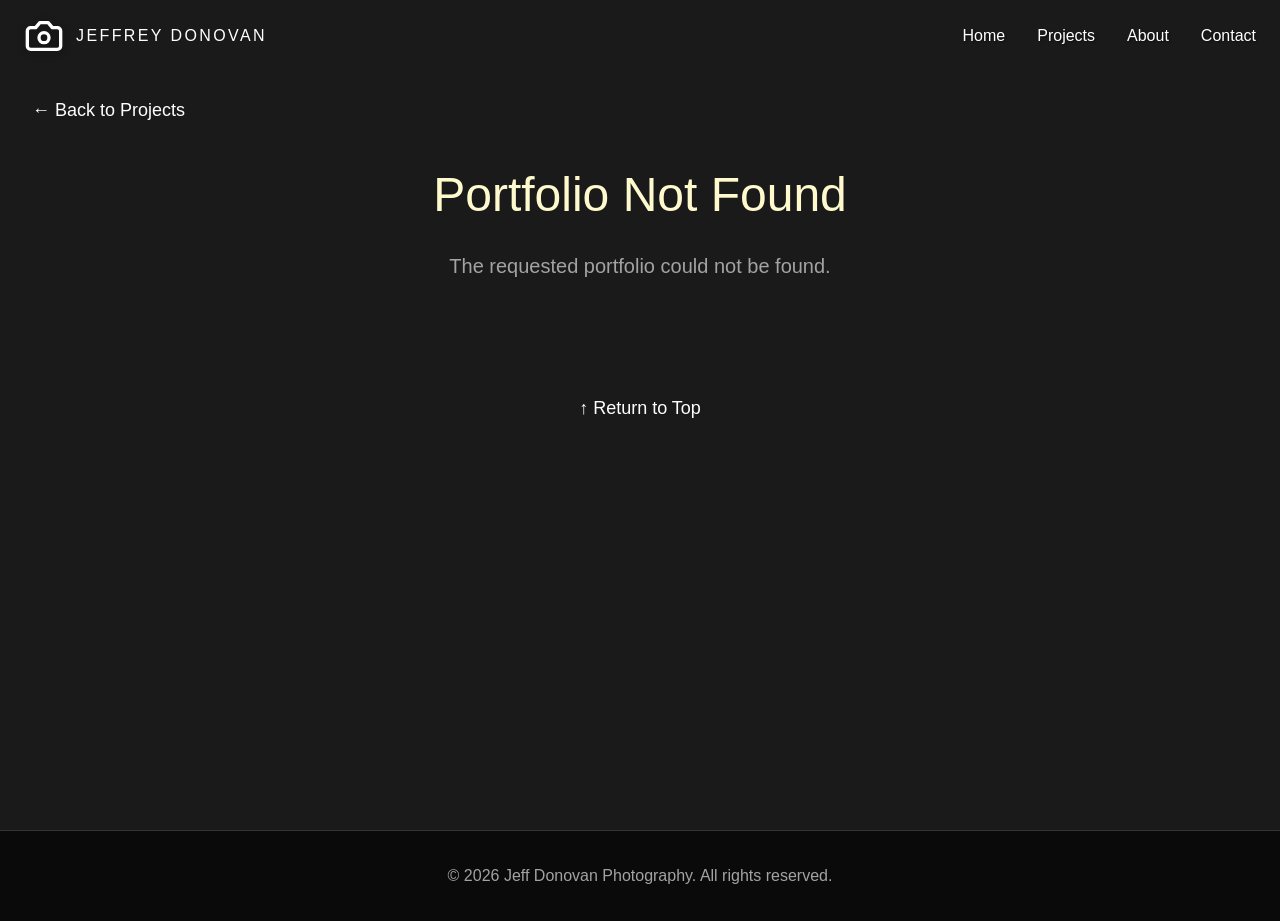
==== portfolio-detail.html @ c636da7d "Initial checkin" ====
<!DOCTYPE html>
<html lang="en">
<head>
  <meta charset="UTF-8">
  <meta name="viewport" content="width=device-width, initial-scale=1.0">
  <title>Portfolio Detail - Jeff Donovan Photography</title>
  <link rel="stylesheet" href="styles.css">
  <link rel="stylesheet" href="portfolio-detail.css">
</head>
<body class="portfolio-detail-body">
  <!-- Header -->
  <header class="scrolled">
    <div class="header-container">
      <a href="index.html#portfolio" class="logo">
        <svg xmlns="http://www.w3.org/2000/svg" width="24" height="24" viewBox="0 0 24 24" fill="none" stroke="currentColor" stroke-width="2" stroke-linecap="round" stroke-linejoin="round">
          <path d="M14.5 4h-5L7 7H4a2 2 0 0 0-2 2v9a2 2 0 0 0 2 2h16a2 2 0 0 0 2-2V9a2 2 0 0 0-2-2h-3l-2.5-3z"/>
          <circle cx="12" cy="13" r="3"/>
        </svg>
        <span>JEFFREY DONOVAN</span>
      </a>
      
      <nav>
        <a href="index.html">Home</a>
        <a href="index.html#portfolio">Projects</a>
        <a href="index.html#about">About</a>
        <a href="index.html#contact">Contact</a>
      </nav>

      <button class="menu-btn" onclick="toggleMenu()">
        <svg xmlns="http://www.w3.org/2000/svg" width="24" height="24" viewBox="0 0 24 24" fill="none" stroke="currentColor" stroke-width="2" stroke-linecap="round" stroke-linejoin="round">
          <line x1="3" y1="12" x2="21" y2="12"/>
          <line x1="3" y1="6" x2="21" y2="6"/>
          <line x1="3" y1="18" x2="21" y2="18"/>
        </svg>
      </button>
    </div>

    <div class="mobile-menu" id="mobile-menu">
      <a href="index.html" onclick="toggleMenu()">Home</a>
      <a href="index.html#portfolio" onclick="toggleMenu()">Projects</a>
      <a href="index.html#about" onclick="toggleMenu()">About</a>
      <a href="index.html#contact" onclick="toggleMenu()">Contact</a>
    </div>
  </header>

  <!-- Portfolio Detail Section -->
  <section class="portfolio-detail-section">
    <div class="container">
      <a href="index.html#portfolio" class="back-link">← Back to Projects</a>
      
      <h1 class="portfolio-detail-title" id="portfolio-title">Loading...</h1>
      <p class="portfolio-detail-description" id="portfolio-description"></p>
      
      <div class="portfolio-grid" id="portfolio-grid">
        <!-- Images will be loaded dynamically via JavaScript -->
      </div>
      
      <div style="text-align: center; margin-top: 3rem;">
        <a href="#" class="back-link" onclick="window.scrollTo({top: 0, behavior: 'smooth'}); return false;">↑ Return to Top</a>
      </div>
    </div>
  </section>

  <!-- Image Modal -->
  <div id="image-modal" class="image-modal" onclick="closeModal()">
    <span class="modal-close">&times;</span>
    
    <!-- Navigation zones covering left and right thirds -->
    <div class="modal-nav-zone modal-nav-zone-prev" onclick="event.stopPropagation(); navigateImage(-1)">
      <svg xmlns="http://www.w3.org/2000/svg" width="48" height="48" viewBox="0 0 24 24" fill="none" stroke="currentColor" stroke-width="2" stroke-linecap="round" stroke-linejoin="round">
        <polyline points="15 18 9 12 15 6"></polyline>
      </svg>
    </div>
    <div class="modal-nav-zone modal-nav-zone-next" onclick="event.stopPropagation(); navigateImage(1)">
      <svg xmlns="http://www.w3.org/2000/svg" width="48" height="48" viewBox="0 0 24 24" fill="none" stroke="currentColor" stroke-width="2" stroke-linecap="round" stroke-linejoin="round">
        <polyline points="9 18 15 12 9 6"></polyline>
      </svg>
    </div>
    
    <div class="modal-content" onclick="event.stopPropagation()">
      <img id="modal-image" src="" alt="">
      <div class="modal-info">
        <h3 id="modal-title"></h3>
        <p id="modal-teaser"></p>
        <p id="modal-detail"></p>
      </div>
    </div>
  </div>

  <!-- Footer -->
  <footer class="dark-footer">
    <p>&copy; 2026 Jeff Donovan Photography. All rights reserved.</p>
  </footer>

  <script src="portfolio-data.js"></script>
  <script src="script.js"></script>
  <script>
    // Load portfolio details based on URL parameter
    const urlParams = new URLSearchParams(window.location.search);
    const portfolioId = urlParams.get('portfolio');
    let currentImageIndex = 0;
    let currentPortfolio = null;
    
    if (portfolioId && portfolioData[portfolioId]) {
      const portfolio = portfolioData[portfolioId];
      currentPortfolio = portfolio;
      
      // Set page title
      document.title = `${portfolio.title} - Jeff Donovan Photography`;
      
      // Set portfolio title and description
      document.getElementById('portfolio-title').textContent = portfolio.title;
      document.getElementById('portfolio-description').textContent = portfolio.fullDescription || portfolio.description;
      
      // Load images
      const grid = document.getElementById('portfolio-grid');
      portfolio.images.forEach((image, index) => {
        const card = document.createElement('div');
        card.className = 'portfolio-card';
        card.onclick = () => openModal(image, index);
        
        const img = document.createElement('img');
        img.src = 'http://www.jeffdonovan.net' + image.medium_file;
        img.alt = image.name || `${portfolio.title} ${index + 1}`;
        
        const overlay = document.createElement('div');
        overlay.className = 'portfolio-card-overlay';
        
        if (image.name) {
          const title = document.createElement('h4');
          title.className = 'card-title';
          title.textContent = image.name;
          overlay.appendChild(title);
        }
        
        if (image.teaser) {
          const teaser = document.createElement('p');
          teaser.className = 'card-teaser';
          teaser.textContent = image.teaser;
          overlay.appendChild(teaser);
        }
        
        card.appendChild(img);
        card.appendChild(overlay);
        grid.appendChild(card);
      });
    } else {
      document.getElementById('portfolio-title').textContent = 'Portfolio Not Found';
      document.getElementById('portfolio-description').textContent = 'The requested portfolio could not be found.';
    }
    
    // Modal functions
    function openModal(image, index) {
      currentImageIndex = index;
      updateModalContent();
      const modal = document.getElementById('image-modal');
      modal.style.display = 'flex';
      document.body.style.overflow = 'hidden';
      
      // Initialize swipe functionality
      initializeSwipe();
    }
    
    function updateModalContent() {
      if (!currentPortfolio || !currentPortfolio.images[currentImageIndex]) return;
      
      const image = currentPortfolio.images[currentImageIndex];
      document.getElementById('modal-image').src = 'http://www.jeffdonovan.net' + image.large_file;
      document.getElementById('modal-title').textContent = image.name || '';
      document.getElementById('modal-teaser').textContent = (image.location ? image.location + ', ' + image.date : '');
      document.getElementById('modal-detail').textContent = image.text || '';
    }
    
    function navigateImage(direction) {
      if (!currentPortfolio) return;
      
      currentImageIndex += direction;
      
      // Wrap around if at the beginning or end
      if (currentImageIndex < 0) {
        currentImageIndex = currentPortfolio.images.length - 1;
      } else if (currentImageIndex >= currentPortfolio.images.length) {
        currentImageIndex = 0;
      }
      
      updateModalContent();
    }
    
    function closeModal() {
      const modal = document.getElementById('image-modal');
      modal.style.display = 'none';
      document.body.style.overflow = 'auto';
      
      // Remove swipe listeners
      removeSwipeListeners();
    }
    
    // Touch/Swipe functionality for mobile
    let touchStartX = 0;
    let touchStartY = 0;
    let touchEndX = 0;
    let touchEndY = 0;
    
    function handleTouchStart(e) {
      touchStartX = e.changedTouches[0].screenX;
      touchStartY = e.changedTouches[0].screenY;
    }
    
    function handleTouchEnd(e) {
      touchEndX = e.changedTouches[0].screenX;
      touchEndY = e.changedTouches[0].screenY;
      handleSwipe();
    }
    
    function handleSwipe() {
      const swipeThreshold = 50; // Minimum distance for swipe
      const swipeXDistance = touchEndX - touchStartX;
      const swipeYDistance = touchEndY - touchStartY;
      const absSwipeXDistance = Math.abs(swipeXDistance);
      const absSwipeYDistance = Math.abs(swipeYDistance);
      
      // Check if it's a vertical swipe (for navigation between images)
      if (absSwipeYDistance > swipeThreshold && absSwipeYDistance > absSwipeXDistance) {
        if (swipeYDistance < 0) {
          // Swipe up - go to next image
          navigateImage(1);
        } else if (swipeYDistance > 0) {
          // Swipe down - go to previous image
          navigateImage(-1);
        }
      }
      // Check if it's a horizontal swipe (for closing modal)
      else if (absSwipeXDistance > swipeThreshold && absSwipeXDistance > absSwipeYDistance) {
        // Any horizontal swipe closes the modal
        closeModal();
      }
    }
    
    function initializeSwipe() {
      const modal = document.getElementById('image-modal');
      modal.addEventListener('touchstart', handleTouchStart, { passive: true });
      modal.addEventListener('touchend', handleTouchEnd, { passive: true });
    }
    
    function removeSwipeListeners() {
      const modal = document.getElementById('image-modal');
      modal.removeEventListener('touchstart', handleTouchStart);
      modal.removeEventListener('touchend', handleTouchEnd);
    }
    
    // Close modal on ESC key
    document.addEventListener('keydown', function(e) {
      if (e.key === 'Escape') {
        closeModal();
      } else if (e.key === 'ArrowLeft') {
        navigateImage(-1);
      } else if (e.key === 'ArrowRight') {
        navigateImage(1);
      }
    });
  </script>
</body>
</html>
---- styles.css ----
* {
  margin: 0;
  padding: 0;
  box-sizing: border-box;
}

body {
  font-family: -apple-system, BlinkMacSystemFont, 'Segoe UI', Roboto, 'Helvetica Neue', Arial, sans-serif;
  background-color: white;
  color: #171717;
  line-height: 1.6;
}

/* Header Styles */
header {
  position: fixed;
  width: 100%;
  background-color: transparent;
  backdrop-filter: none;
  z-index: 1000;
  border-bottom: none;
  transition: background-color 0.3s, backdrop-filter 0.3s, border-bottom 0.3s;
}

/* Darkened background when scrolling past hero */
header.scrolled {
  background-color: rgba(0, 0, 0, 0.3);
  backdrop-filter: blur(10px);
  border-bottom: 1px solid rgba(255, 255, 255, 0.1);
}

.header-container {
  max-width: 1280px;
  margin: 0 auto;
  padding: 1rem 1.5rem;
  display: flex;
  justify-content: space-between;
  align-items: center;
}

.logo {
  display: flex;
  align-items: center;
  gap: 0.75rem;
  font-size: 1rem;
  font-weight: 400;
  letter-spacing: 0.15em;
  color: white;
  transition: color 0.3s;
  cursor: pointer;
  text-decoration: none;
}

.logo:hover {
  color: #FFFACD;
}

.logo svg {
  width: 40px;
  height: 40px;
  filter: drop-shadow(0 2px 4px rgba(0, 0, 0, 0.3));
}

header.scrolled .logo svg {
  filter: drop-shadow(0 2px 4px rgba(0, 0, 0, 0.1));
}

nav {
  display: flex;
  gap: 2rem;
}

nav a {
  color: white;
  text-decoration: none;
  transition: color 0.3s, font-size 0.3s;
  font-size: 1rem;
  text-shadow: 1px 1px 2px rgba(0, 0, 0, 0.5);
}

nav a:hover {
  color: #FFFACD;
  font-size: 1.1rem;
}

header.scrolled nav a {
  color: white;
  text-shadow: 1px 1px 2px rgba(0, 0, 0, 0.5);
}

header.scrolled nav a:hover {
  color: #FFFACD;
  font-size: 1.1rem;
}

.menu-btn {
  display: none;
  background: none;
  border: none;
  color: white;
  cursor: pointer;
  padding: 0.5rem;
  transition: color 0.3s;
  filter: drop-shadow(1px 1px 2px rgba(0, 0, 0, 0.5));
}

header.scrolled .menu-btn {
  color: white;
  filter: drop-shadow(1px 1px 2px rgba(0, 0, 0, 0.5));
}

.mobile-menu {
  display: none;
  background-color: transparent;
  backdrop-filter: none;
  border-top: 1px solid rgba(255, 255, 255, 0.2);
  padding: 1rem 1.5rem;
}

.mobile-menu.active {
  display: block;
  background-color: rgba(255, 255, 255, 0.15);
  backdrop-filter: blur(10px);
}

.mobile-menu a {
  display: block;
  color: white;
  text-decoration: none;
  padding: 0.75rem 0;
  transition: color 0.3s, background-color 0.3s;
  text-shadow: 1px 1px 2px rgba(0, 0, 0, 0.5);
  text-align: right;
}

.mobile-menu a:hover {
  color: #FFFACD;
  background-color: rgba(0, 0, 0, 0.3);
  padding-left: 1rem;
  padding-right: 1rem;
  margin-left: -1rem;
  margin-right: -1.5rem;
}

/* Hero Section */
.hero {
  height: 100vh;
  display: flex;
  align-items: center;
  justify-content: center;
  position: relative;
  background: linear-gradient(135deg, #f5f5f5 0%, #e5e5e5 100%);
  background-size: cover;
  background-position: center;
  background-repeat: no-repeat;
  transition: opacity 0.4s ease-in-out;
}

/* Add a dark overlay for better text readability when using images */
.hero::before {
  content: '';
  position: absolute;
  top: 0;
  left: 0;
  right: 0;
  bottom: 0;
  background: rgba(0, 0, 0, 0.3);
  z-index: 1;
}

.hero-content {
  text-align: center;
  padding: 1rem;
  z-index: 10;
  position: relative;
}

.hero h2 {
  font-size: 4rem;
  font-weight: 300;
  margin-bottom: 1.5rem;
  letter-spacing: 0.05em;
  color: white;
  text-shadow: 2px 2px 4px rgba(0, 0, 0, 0.5);
}

.hero p {
  font-size: 1.5rem;
  color: white;
  margin-bottom: 2rem;
  text-shadow: 1px 1px 2px rgba(0, 0, 0, 0.5);
}

.btn {
  display: inline-block;
  background-color: white;
  color: #171717;
  padding: 0.75rem 2rem;
  text-decoration: none;
  transition: background-color 0.3s;
}

.btn:hover {
  background-color: #e5e5e5;
}

/* Portfolio Section */
.portfolio {
  padding: 5rem 1.5rem;
  background-image: url('passPortBackground.jpg');
  background-size: cover;
  background-position: center;
  background-repeat: no-repeat;
  background-attachment: fixed;
  position: relative;
}

/* Add overlay for better card visibility */
.portfolio::before {
  content: '';
  position: absolute;
  top: 0;
  left: 0;
  right: 0;
  bottom: 0;
  background: rgba(0, 0, 0, 0.5);
  z-index: 1;
}

.portfolio .container,
.portfolio .section-title,
.portfolio .category-cards {
  position: relative;
  z-index: 2;
}

.portfolio .section-title {
  color: #FFFACD;
  text-shadow: 2px 2px 4px rgba(0, 0, 0, 0.7);
}

.container {
  max-width: 1280px;
  margin: 0 auto;
}

.section-title {
  font-size: 1.5rem;
  font-weight: 300;
  text-align: center;
  margin-bottom: 3rem;
}

.section-title-with-icon {
  display: flex;
  align-items: center;
  justify-content: flex-start;
  gap: 1rem;
}

.section-title-with-icon svg {
  filter: drop-shadow(2px 2px 4px rgba(0, 0, 0, 0.7));
  flex-shrink: 0;
}

.category-cards {
  display: grid;
  grid-template-columns: repeat(auto-fit, minmax(350px, 1fr));
  gap: 2rem;
}

.category-card {
  position: relative;
  height: 400px;
  overflow: hidden;
  cursor: pointer;
  border-radius: 8px;
  border: 2px solid white;
  box-shadow: 0 4px 6px rgba(0, 0, 0, 0.1);
  transition: transform 0.3s, box-shadow 0.3s, border-color 0.3s;
}

.category-card:hover {
  transform: translateY(-8px);
  box-shadow: 0 12px 24px rgba(0, 0, 0, 0.15);
  border-color: #FFFACD;
}

.category-image {
  position: absolute;
  inset: 0;
  transition: opacity 0.8s ease-in-out;
}

.category-image.fade-out {
  opacity: 0;
}

.category-card:hover .category-image {
  transform: scale(1.1);
}

.category-overlay {
  position: absolute;
  inset: 0;
  background: linear-gradient(to bottom, transparent 0%, transparent 60%, rgba(0, 0, 0, 0.6) 100%);
  display: flex;
  flex-direction: column;
  justify-content: flex-end;
  padding: 2rem;
  color: white;
  transition: background 0.3s;
}

.category-card:hover .category-overlay {
  background: linear-gradient(to bottom, transparent 0%, transparent 50%, rgba(0, 0, 0, 0.7) 100%);
}

.category-title {
  font-size: 1.25rem;
  font-weight: 300;
  margin-bottom: 0.5rem;
  letter-spacing: 0.05em;
  color: #FFFACD;
  text-shadow: 1px 1px 3px rgba(0, 0, 0, 0.7);
}

.category-description {
  font-size: 0.875rem;
  margin-bottom: 1rem;
  opacity: 0.9;
}

.category-link {
  display: inline-block;
  color: white;
  text-decoration: none;
  font-size: 0.875rem;
  opacity: 0;
  transform: translateY(10px);
  transition: opacity 0.3s, transform 0.3s;
}

.category-card:hover .category-link {
  opacity: 1;
  transform: translateY(0);
}

/* About Section */
.about {
  padding: 5rem 1.5rem;
  background-image: url('passPortBackground.jpg');
  background-size: cover;
  background-position: center;
  background-repeat: no-repeat;
  background-attachment: fixed;
  position: relative;
}

/* Add overlay for better text readability */
.about::before {
  content: '';
  position: absolute;
  top: 0;
  left: 0;
  right: 0;
  bottom: 0;
  background: rgba(0, 0, 0, 0.5);
  z-index: 1;
}

.about-content {
  max-width: 56rem;
  margin: 0 auto;
  text-align: center;
  position: relative;
  z-index: 2;
}

.about-content p {
  font-size: 1.125rem;
  color: white;
  margin-bottom: 1.5rem;
}

.about .section-title {
  color: #FFFACD;
  text-shadow: 2px 2px 4px rgba(0, 0, 0, 0.7);
}

/* Contact Section */
.contact {
  padding: 5rem 1.5rem;
  background-image: url('passPortBackground.jpg');
  background-size: cover;
  background-position: center;
  background-repeat: no-repeat;
  background-attachment: fixed;
  position: relative;
}

/* Add overlay for better text readability */
.contact::before {
  content: '';
  position: absolute;
  top: 0;
  left: 0;
  right: 0;
  bottom: 0;
  background: rgba(0, 0, 0, 0.5);
  z-index: 1;
}

.contact-content {
  max-width: 56rem;
  margin: 0 auto;
  text-align: center;
  position: relative;
  z-index: 2;
}

.contact .section-title {
  color: #FFFACD;
  text-shadow: 2px 2px 4px rgba(0, 0, 0, 0.7);
}

.contact .section-title-with-icon {
  justify-content: center;
}

.contact-content p {
  font-size: 1.125rem;
  color: #d4d4d4;
  margin-bottom: 3rem;
}

.social-links {
  display: flex;
  justify-content: center;
  gap: 2rem;
  margin-bottom: 3rem;
}

.social-links a {
  color: white;
  transition: color 0.3s;
}

.social-links a:hover {
  color: #a3a3a3;
}

.social-links svg {
  width: 32px;
  height: 32px;
}

.contact .btn {
  background-color: white;
  color: #171717;
}

/* Footer */
footer {
  background-color: #0a0a0a;
  border-top: 1px solid #333;
  padding: 2rem 1.5rem;
  text-align: center;
  color: #a3a3a3;
}

/* Photo Gradient Backgrounds */
.gradient-1 { background: linear-gradient(135deg, #fbbf24 0%, #ea580c 100%); }
.gradient-2 { background: linear-gradient(135deg, #60a5fa 0%, #0891b2 100%); }
.gradient-3 { background: linear-gradient(135deg, #c084fc 0%, #db2777 100%); }
.gradient-4 { background: linear-gradient(135deg, #4ade80 0%, #059669 100%); }
.gradient-5 { background: linear-gradient(135deg, #fb7185 0%, #dc2626 100%); }
.gradient-6 { background: linear-gradient(135deg, #818cf8 0%, #3b82f6 100%); }
.gradient-7 { background: linear-gradient(135deg, #facc15 0%, #f59e0b 100%); }
.gradient-8 { background: linear-gradient(135deg, #2dd4bf 0%, #0891b2 100%); }
.gradient-9 { background: linear-gradient(135deg, #a78bfa 0%, #9333ea 100%); }

/* Responsive Design */
@media (max-width: 768px) {
  nav {
    display: none;
  }

  .menu-btn {
    display: block;
  }

  .hero h2 {
    font-size: 2.5rem;
  }

  .hero p {
    font-size: 1.25rem;
  }

  .category-cards {
    grid-template-columns: 1fr;
  }
  
  .category-card {
    height: 350px;
  }
  
  /* Fix background image scaling on mobile */
  .hero {
    background-attachment: scroll !important;
    background-size: cover;
  }
  
  .portfolio {
    background-attachment: scroll !important;
    background-size: cover;
  }
  
  .about {
    background-attachment: scroll !important;
    background-size: cover;
  }
  
  .contact {
    background-attachment: scroll !important;
    background-size: cover;
  }
}
---- portfolio-detail.css ----
/* Portfolio Detail Page Styles */
.portfolio-detail-body {
  background-color: #1a1a1a;
  color: white;
}

.portfolio-detail-section {
  min-height: calc(100vh - 70px);
  padding: 6rem 2rem 4rem;
}

.back-link {
  display: inline-block;
  color: white;
  text-decoration: none;
  margin-bottom: 2rem;
  font-size: 1.125rem;
  transition: color 0.3s;
}

.back-link:hover {
  color: #a3a3a3;
}

.portfolio-detail-title {
  font-size: 3rem;
  font-weight: 300;
  margin-bottom: 1rem;
  color: #FFFACD;
  text-align: center;
}

.portfolio-detail-description {
  font-size: 1.25rem;
  color: #a3a3a3;
  margin-bottom: 4rem;
  text-align: center;
}

.portfolio-grid {
  display: grid;
  grid-template-columns: repeat(auto-fill, minmax(350px, 1fr));
  gap: 2rem;
  max-width: 1400px;
  margin: 0 auto;
}

.portfolio-card {
  position: relative;
  background-color: #2a2a2a;
  border: 3px solid white;
  border-radius: 4px;
  overflow: hidden;
  transition: transform 0.3s, box-shadow 0.3s, border-color 0.3s;
  cursor: pointer;
  display: flex;
  align-items: center;
  justify-content: center;
  min-height: 300px;
}

.portfolio-card:hover {
  transform: translateY(-8px);
  box-shadow: 0 12px 24px rgba(255, 255, 255, 0.1);
  border-color: #FFFACD;
}

.portfolio-card img {
  width: 100%;
  height: auto;
  display: block;
  transition: transform 0.3s;
}

.portfolio-card:hover img {
  transform: scale(1.05);
}

.portfolio-card-overlay {
  position: absolute;
  bottom: 0;
  left: 0;
  right: 0;
  background: linear-gradient(to top, rgba(0, 0, 0, 0.9) 0%, rgba(0, 0, 0, 0.7) 50%, transparent 100%);
  padding: 1.5rem;
  opacity: 0;
  transition: opacity 0.3s;
}

.portfolio-card:hover .portfolio-card-overlay {
  opacity: 1;
}

.card-title {
  color: white;
  font-size: 1.25rem;
  font-weight: 300;
  margin-bottom: 0.5rem;
}

.card-teaser {
  color: #d4d4d4;
  font-size: 0.9rem;
  margin: 0;
}

/* Image Modal */
.image-modal {
  display: none;
  position: fixed;
  z-index: 2000;
  left: 0;
  top: 0;
  width: 100%;
  height: 100%;
  background-color: rgba(0, 0, 0, 0.95);
  align-items: center;
  justify-content: center;
  padding: 2rem;
}

.modal-close {
  position: absolute;
  top: 2rem;
  right: 3rem;
  color: white;
  font-size: 3rem;
  font-weight: 300;
  cursor: pointer;
  z-index: 2002;
  transition: color 0.3s;
}

.modal-close:hover {
  color: #a3a3a3;
}

/* Navigation zones - covers left and right 20% of modal */
.modal-nav-zone {
  position: absolute;
  top: 0;
  width: 20%;
  height: 100%;
  cursor: pointer;
  z-index: 2001;
  background-color: transparent;
  transition: background-color 0.3s ease;
}

.modal-nav-zone svg {
  display: none;
}

.modal-nav-zone:hover {
  background-color: rgba(0, 0, 0, 0.3);
}

.modal-nav-zone-prev {
  left: 0;
}

.modal-nav-zone-next {
  right: 0;
}

.modal-content {
  display: flex;
  gap: 3rem;
  max-width: 1400px;
  max-height: 90vh;
  background-color: #1a1a1a;
  padding: 2rem;
  border-radius: 8px;
  border: 2px solid white;
  position: relative;
  z-index: 2000;
  align-items: center;
}

.modal-content img {
  max-width: 60%;
  max-height: 80vh;
  object-fit: contain;
  border: 2px solid white;
  margin: auto;
  display: block;
}

.modal-info {
  flex: 1;
  overflow-y: auto;
  color: white;
}

.modal-info h3 {
  font-size: 2rem;
  font-weight: 300;
  margin-bottom: 1rem;
  color: #FFFACD;
}

.modal-info p {
  font-size: 1rem;
  line-height: 1.6;
  color: #d4d4d4;
  margin-bottom: 1rem;
}

.dark-footer {
  background-color: #0a0a0a;
  border-top: 1px solid #333;
  color: #a3a3a3;
}

/* Responsive */
@media (max-width: 1024px) {
  .modal-content {
    flex-direction: column;
    align-items: center;
    overflow-y: auto;
  }
  
  .modal-content img {
    max-width: 100%;
    max-height: 50vh;
  }
  
  .modal-info {
    width: 100%;
  }
}

@media (max-width: 768px) {
  .portfolio-grid {
    grid-template-columns: 1fr;
  }
  
  .portfolio-detail-title {
    font-size: 2rem;
  }
  
  .portfolio-detail-section {
    padding: 5rem 1rem 3rem;
  }
  
  .modal-close {
    right: 1rem;
    top: 1rem;
  }
  
  .image-modal {
    padding: 1rem;
  }
}
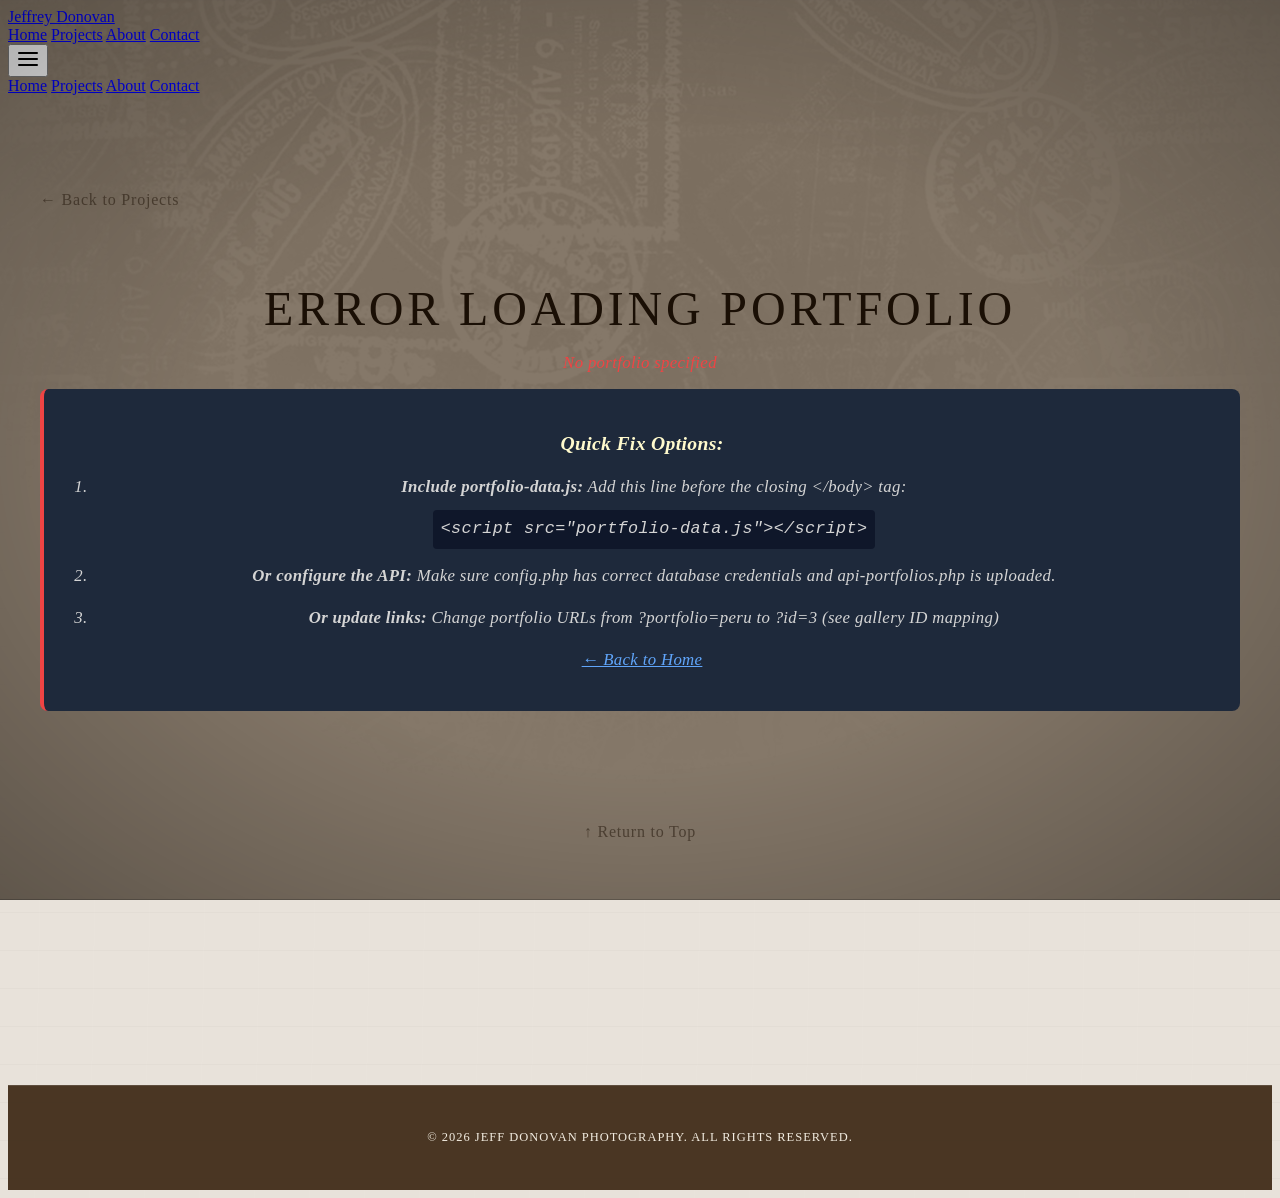
==== commit e3c8170b: "New site version" ====
--- a/portfolio-detail.html
+++ b/portfolio-detail.html
@@ -4,20 +4,20 @@
   <meta charset="UTF-8">
   <meta name="viewport" content="width=device-width, initial-scale=1.0">
   <title>Portfolio Detail - Jeff Donovan Photography</title>
+  <link rel="icon" href="favicon.svg" type="image/svg+xml">
+  <link rel="icon" href="favicon.ico" sizes="any">
+  <link rel="apple-touch-icon" href="apple-touch-icon.png">
   <link rel="stylesheet" href="styles.css">
   <link rel="stylesheet" href="portfolio-detail.css">
+  <link rel="preconnect" href="https://fonts.googleapis.com">
+  <link rel="preconnect" href="https://fonts.gstatic.com" crossorigin>
+  <link href="https://fonts.googleapis.com/css2?family=Cormorant+Garamond:ital,wght@0,300;0,400;1,300&display=swap" rel="stylesheet">
 </head>
 <body class="portfolio-detail-body">
   <!-- Header -->
   <header class="scrolled">
     <div class="header-container">
-      <a href="index.html#portfolio" class="logo">
-        <svg xmlns="http://www.w3.org/2000/svg" width="24" height="24" viewBox="0 0 24 24" fill="none" stroke="currentColor" stroke-width="2" stroke-linecap="round" stroke-linejoin="round">
-          <path d="M14.5 4h-5L7 7H4a2 2 0 0 0-2 2v9a2 2 0 0 0 2 2h16a2 2 0 0 0 2-2V9a2 2 0 0 0-2-2h-3l-2.5-3z"/>
-          <circle cx="12" cy="13" r="3"/>
-        </svg>
-        <span>JEFFREY DONOVAN</span>
-      </a>
+      <a href="index.html#portfolio" class="logo">Jeffrey Donovan</a>
       
       <nav>
         <a href="index.html">Home</a>
@@ -50,7 +50,22 @@
       
       <h1 class="portfolio-detail-title" id="portfolio-title">Loading...</h1>
       <p class="portfolio-detail-description" id="portfolio-description"></p>
-      
+
+      <!-- Expanding Full Description -->
+      <div class="read-more-container" id="read-more-container" style="display:none;">
+        <button class="read-more-btn" id="read-more-btn" onclick="toggleReadMore()">
+          → Read More
+        </button>
+        <div class="read-more-content" id="read-more-content">
+          <div class="read-more-inner">
+            <div id="full-description-text"></div>
+            <a href="#" class="read-more-close" onclick="toggleReadMore(); return false;">
+              ↑ Close
+            </a>
+          </div>
+        </div>
+      </div>
+
       <div class="portfolio-grid" id="portfolio-grid">
         <!-- Images will be loaded dynamically via JavaScript -->
       </div>
@@ -78,9 +93,12 @@
     </div>
     
     <div class="modal-content" onclick="event.stopPropagation()">
-      <img id="modal-image" src="" alt="">
-      <div class="modal-info">
+      <div class="modal-image-panel">
+        <img id="modal-image" src="" alt="">
+      </div>
+      <div class="modal-info" id="modal-info">
         <h3 id="modal-title"></h3>
+        <p class="modal-attribution">Jeffrey Donovan (American, b. 1969)</p>
         <p id="modal-teaser"></p>
         <p id="modal-detail"></p>
       </div>
@@ -92,8 +110,9 @@
     <p>&copy; 2026 Jeff Donovan Photography. All rights reserved.</p>
   </footer>
 
-  <script src="portfolio-data.js"></script>
-  <script src="script.js"></script>
+  <!--script src="portfolio-data.js"></script>
+  <script src="script.js"></script-->
+  <script src="portfolio-detail-dynamic.js"></script>
   <script>
     // Load portfolio details based on URL parameter
     const urlParams = new URLSearchParams(window.location.search);
--- a/portfolio-detail.css
+++ b/portfolio-detail.css
@@ -1,110 +1,199 @@
-/* Portfolio Detail Page Styles */
+/* ── Passport overlay on portfolio-detail page ── */
+body::after {
+  content: '';
+  position: fixed;
+  inset: 0;
+  background-image: url('passPortBackground-inverted.jpg');
+  background-size: cover;
+  background-position: center;
+  background-repeat: no-repeat;
+  opacity: 0.10;
+  z-index: -1;
+  pointer-events: none;
+}
+
+/* ── Portfolio Detail Page — Gallery Wall Theme ── */
+/* Full-width bar via ::before — dropdown transparent below */
+header.scrolled {
+  background-color: transparent;
+  border-bottom: none;
+  backdrop-filter: none;
+}
+
+header.scrolled::before {
+  content: '';
+  position: absolute;
+  top: 0;
+  left: 0;
+  right: 0;
+  bottom: 0;
+  background-color: rgba(60, 40, 20, 0.65);
+  backdrop-filter: blur(10px);
+  border-bottom: 1px solid rgba(0, 0, 0, 0.25);
+  z-index: -1;
+}
+
+header.scrolled .mobile-menu.active {
+  background-color: transparent;
+  backdrop-filter: none;
+  position: relative;
+  z-index: 1;
+}
 .portfolio-detail-body {
-  background-color: #1a1a1a;
-  color: white;
+  /* Same warm plaster wall as the modal */
+  background-color: #e8e2da;
+  background-image:
+    repeating-linear-gradient(
+      91deg,
+      rgba(255,255,255,0.04) 0px,
+      rgba(255,255,255,0.04) 1px,
+      transparent 1px,
+      transparent 55px
+    ),
+    repeating-linear-gradient(
+      180deg,
+      rgba(0,0,0,0.025) 0px,
+      rgba(0,0,0,0.025) 1px,
+      transparent 1px,
+      transparent 38px
+    );
+  color: #1e140a;
+  min-height: 100vh;
+}
+
+/* Vignette on the page too */
+.portfolio-detail-body::before {
+  content: '';
+  position: fixed;
+  inset: 0;
+  background: radial-gradient(ellipse at center, transparent 50%, rgba(0,0,0,0.28) 100%);
+  pointer-events: none;
+  z-index: 0;
 }
 
 .portfolio-detail-section {
   min-height: calc(100vh - 70px);
   padding: 6rem 2rem 4rem;
+  position: relative;
+  z-index: 1;
 }
 
 .back-link {
   display: inline-block;
-  color: white;
+  color: #2a1e12;
   text-decoration: none;
   margin-bottom: 2rem;
-  font-size: 1.125rem;
-  transition: color 0.3s;
+  font-size: 1rem;
+  font-family: Georgia, 'Times New Roman', serif;
+  letter-spacing: 0.05em;
+  opacity: 0.6;
+  transition: opacity 0.3s;
 }
 
 .back-link:hover {
-  color: #a3a3a3;
-}
-
+  opacity: 1;
+}
+
+/* Page title — like a gallery exhibition title on the wall */
 .portfolio-detail-title {
+  font-family: Georgia, 'Times New Roman', serif;
   font-size: 3rem;
-  font-weight: 300;
-  margin-bottom: 1rem;
-  color: #FFFACD;
+  font-weight: 400;
+  letter-spacing: 0.08em;
+  text-transform: uppercase;
+  margin-bottom: 0.5rem;
+  color: #1a0f05;
   text-align: center;
 }
 
+/* Subtitle / short description */
 .portfolio-detail-description {
-  font-size: 1.25rem;
-  color: #a3a3a3;
+  font-family: Georgia, 'Times New Roman', serif;
+  font-size: 1.05rem;
+  font-style: italic;
+  color: #5a4020;
   margin-bottom: 4rem;
   text-align: center;
-}
-
+  letter-spacing: 0.02em;
+}
+
+/* ── Thumbnail grid — photos hanging on the wall ── */
 .portfolio-grid {
   display: grid;
-  grid-template-columns: repeat(auto-fill, minmax(350px, 1fr));
-  gap: 2rem;
+  grid-template-columns: repeat(auto-fill, minmax(320px, 1fr));
+  gap: 3rem;
   max-width: 1400px;
   margin: 0 auto;
 }
 
 .portfolio-card {
   position: relative;
-  background-color: #2a2a2a;
-  border: 3px solid white;
-  border-radius: 4px;
-  overflow: hidden;
-  transition: transform 0.3s, box-shadow 0.3s, border-color 0.3s;
+  background-color: transparent;
+  border: none;
+  border-radius: 0;
+  overflow: visible;
+  transition: transform 0.4s cubic-bezier(0.16, 1, 0.3, 1);
   cursor: pointer;
   display: flex;
   align-items: center;
   justify-content: center;
-  min-height: 300px;
+  min-height: 280px;
 }
 
 .portfolio-card:hover {
-  transform: translateY(-8px);
-  box-shadow: 0 12px 24px rgba(255, 255, 255, 0.1);
-  border-color: #FFFACD;
-}
-
+  transform: translateY(-6px) scale(1.01);
+}
+
+/* Card images get the same framed treatment as the modal */
 .portfolio-card img {
   width: 100%;
   height: auto;
   display: block;
-  transition: transform 0.3s;
+  transition: box-shadow 0.4s ease;
+  /* White matte */
+  border: 12px solid #f2ece0;
+  box-shadow:
+    0 0 0 1px #6b4f2a,
+    0 0 0 2px #6b4f2a,
+    0 0 0 12px #1e130a,
+    8px 14px 34px rgba(0,0,0,0.45),
+    2px 4px 8px rgba(0,0,0,0.3);
 }
 
 .portfolio-card:hover img {
-  transform: scale(1.05);
-}
-
+  box-shadow:
+    0 0 0 1px #6b4f2a,
+    0 0 0 2px #6b4f2a,
+    0 0 0 12px #1e130a,
+    14px 22px 48px rgba(0,0,0,0.55),
+    3px 6px 12px rgba(0,0,0,0.35);
+}
+
+/* Hide overlay label beneath thumbnail images on detail page */
 .portfolio-card-overlay {
-  position: absolute;
-  bottom: 0;
-  left: 0;
-  right: 0;
-  background: linear-gradient(to top, rgba(0, 0, 0, 0.9) 0%, rgba(0, 0, 0, 0.7) 50%, transparent 100%);
-  padding: 1.5rem;
-  opacity: 0;
-  transition: opacity 0.3s;
-}
-
-.portfolio-card:hover .portfolio-card-overlay {
-  opacity: 1;
+  display: none;
 }
 
 .card-title {
-  color: white;
-  font-size: 1.25rem;
-  font-weight: 300;
-  margin-bottom: 0.5rem;
+  font-family: Georgia, 'Times New Roman', serif;
+  color: #1a0f05;
+  font-size: 0.85rem;
+  font-weight: 700;
+  letter-spacing: 0.06em;
+  text-transform: uppercase;
+  margin-bottom: 0.15rem;
 }
 
 .card-teaser {
-  color: #d4d4d4;
-  font-size: 0.9rem;
+  font-family: Georgia, 'Times New Roman', serif;
+  color: #7a5530;
+  font-size: 0.72rem;
+  font-style: italic;
+  letter-spacing: 0.03em;
   margin: 0;
 }
 
-/* Image Modal */
+/* ── Image Modal — Gallery Wall ── */
 .image-modal {
   display: none;
   position: fixed;
@@ -113,29 +202,57 @@
   top: 0;
   width: 100%;
   height: 100%;
-  background-color: rgba(0, 0, 0, 0.95);
+  /* Warm gallery wall — linen/plaster tone with subtle texture */
+  background-color: #e8e2da;
+  background-image:
+    repeating-linear-gradient(
+      91deg,
+      rgba(255,255,255,0.04) 0px,
+      rgba(255,255,255,0.04) 1px,
+      transparent 1px,
+      transparent 55px
+    ),
+    repeating-linear-gradient(
+      180deg,
+      rgba(0,0,0,0.025) 0px,
+      rgba(0,0,0,0.025) 1px,
+      transparent 1px,
+      transparent 38px
+    );
   align-items: center;
   justify-content: center;
-  padding: 2rem;
-}
+}
+
+/* Vignette — draws eye to the artwork */
+.image-modal::before {
+  content: '';
+  position: absolute;
+  inset: 0;
+  background: radial-gradient(ellipse at center, transparent 38%, rgba(0,0,0,0.42) 100%);
+  pointer-events: none;
+  z-index: 1;
+}
+
 
 .modal-close {
   position: absolute;
-  top: 2rem;
-  right: 3rem;
-  color: white;
-  font-size: 3rem;
-  font-weight: 300;
+  top: 1.25rem;
+  right: 1.75rem;
+  color: #2a1e12;
+  font-size: 1.75rem;
+  font-weight: 400;
   cursor: pointer;
   z-index: 2002;
-  transition: color 0.3s;
+  transition: opacity 0.2s;
+  line-height: 1;
+  opacity: 0.45;
 }
 
 .modal-close:hover {
-  color: #a3a3a3;
-}
-
-/* Navigation zones - covers left and right 20% of modal */
+  opacity: 0.9;
+}
+
+/* Navigation zones */
 .modal-nav-zone {
   position: absolute;
   top: 0;
@@ -152,103 +269,387 @@
 }
 
 .modal-nav-zone:hover {
-  background-color: rgba(0, 0, 0, 0.3);
-}
-
-.modal-nav-zone-prev {
-  left: 0;
-}
-
-.modal-nav-zone-next {
-  right: 0;
-}
-
+  background-color: rgba(0, 0, 0, 0.07);
+}
+
+.modal-nav-zone-prev { left: 0; }
+.modal-nav-zone-next { right: 0; }
+
+/* Scene container — full viewport, transparent, lays frame + label side-by-side */
 .modal-content {
   display: flex;
-  gap: 3rem;
-  max-width: 1400px;
-  max-height: 90vh;
-  background-color: #1a1a1a;
-  padding: 2rem;
-  border-radius: 8px;
-  border: 2px solid white;
+  flex-direction: row;
+  align-items: center;
+  gap: 3.5rem;
+  width: 92vw;
+  height: 92vh;
+  background: transparent;
+  border: none;
+  border-radius: 0;
   position: relative;
-  z-index: 2000;
+  z-index: 2001;
+  overflow: visible;
+  padding: 2rem 3rem;
+  box-sizing: border-box;
+}
+
+/* ── Framed photograph ── */
+.modal-image-panel {
+  flex: 0 0 62%;
+  height: 100%;
+  display: flex;
   align-items: center;
+  justify-content: center;
+  overflow: visible;
+  background: transparent;
+  /* Padding absorbs the box-shadow frame so the image itself shrinks to fit */
+  padding: 3rem;
+  box-sizing: border-box;
 }
 
 .modal-content img {
-  max-width: 60%;
-  max-height: 80vh;
+  max-width: 100%;
+  max-height: 100%;
+  width: auto;
+  height: auto;
   object-fit: contain;
-  border: 2px solid white;
-  margin: auto;
   display: block;
-}
-
+  /* Layered framing using border + box-shadow rings (all participate in layout) */
+  /* White matte board — directly on the image */
+  border: 20px solid #f2ece0;
+  box-shadow:
+    0 0 0 1px #6b4f2a,              /* inner gold fillet (matte edge) */
+    0 0 0 2px #6b4f2a,              /* outer gold fillet (frame edge) */
+    0 0 0 18px #1e130a,             /* dark walnut frame */
+    14px 22px 52px rgba(0,0,0,0.62),/* deep wall shadow */
+    3px 5px 10px rgba(0,0,0,0.38); /* base contact shadow */
+}
+
+/* ── Museum label / comment card ── */
 .modal-info {
   flex: 1;
   overflow-y: auto;
-  color: white;
+  /* Aged card stock */
+  background-color: #faf7f2;
+  background-image: linear-gradient(160deg, #fefcf8 0%, #f5ede0 100%);
+  color: #1e140a;
+  padding: 1.75rem 1.75rem 1.5rem;
+  box-sizing: border-box;
+  display: flex;
+  flex-direction: column;
+  justify-content: center;
+  text-align: left;
+  /* Thin dark border with left accent bar */
+  border-left: 5px solid #1e130a;
+  border-top: 1px solid rgba(0,0,0,0.15);
+  border-right: 1px solid rgba(0,0,0,0.15);
+  border-bottom: 1px solid rgba(0,0,0,0.15);
+  box-shadow:
+    4px 8px 22px rgba(0,0,0,0.28),
+    1px 2px 4px rgba(0,0,0,0.18);
+  max-height: 52%;
+  align-self: center;
+  border-radius: 12px;
+}
+
+/* Gold rule at top of label — like a real museum card */
+.modal-info::before {
+  content: '';
+  display: block;
+  width: 2rem;
+  height: 2px;
+  background-color: #8a6030;
+  margin-bottom: 0.9rem;
+  flex-shrink: 0;
 }
 
 .modal-info h3 {
-  font-size: 2rem;
-  font-weight: 300;
-  margin-bottom: 1rem;
-  color: #FFFACD;
-}
-
-.modal-info p {
-  font-size: 1rem;
-  line-height: 1.6;
-  color: #d4d4d4;
-  margin-bottom: 1rem;
+  font-family: Georgia, 'Times New Roman', serif;
+  font-size: 1.05rem;
+  font-weight: 700;
+  letter-spacing: 0.06em;
+  text-transform: uppercase;
+  margin-bottom: 0.25rem;
+  color: #100a04;
+  flex-shrink: 0;
+}
+
+/* Location / date — small caps style */
+.modal-info p:nth-of-type(1) {
+  font-family: Georgia, 'Times New Roman', serif;
+  font-size: 0.72rem;
+  letter-spacing: 0.1em;
+  text-transform: uppercase;
+  color: #7a5530;
+  margin-bottom: 0.85rem;
+  flex-shrink: 0;
+}
+
+/* Attribution line — "Artist Name (Nationality, b. year)" */
+.modal-attribution {
+  font-family: Georgia, 'Times New Roman', serif;
+  font-size: 0.78rem;
+  letter-spacing: 0.04em;
+  color: #5a4020;
+  margin-bottom: 0.85rem !important;
+  font-style: normal !important;
+  text-transform: none !important;
+}
+
+/* Body description — italic, as per gallery labels */
+.modal-info p:nth-of-type(2) {
+  font-family: Georgia, 'Times New Roman', serif;
+  font-size: 0.88rem;
+  line-height: 1.7;
+  color: #2e2010;
+  font-style: italic;
+  margin-bottom: 0;
 }
 
 .dark-footer {
-  background-color: #0a0a0a;
-  border-top: 1px solid #333;
-  color: #a3a3a3;
+  background-color: rgba(60, 40, 20, 0.92);
+  border-top: 1px solid rgba(255,255,255,0.12);
+  padding: 2rem 1.5rem;
+  text-align: center;
+  font-family: Georgia, 'Times New Roman', serif;
+  font-size: 0.78rem;
+  letter-spacing: 0.08em;
+  text-transform: uppercase;
+  color: #f2ece0;
+  position: relative;
+  z-index: 1;
 }
 
 /* Responsive */
 @media (max-width: 1024px) {
+  /* Tablet: stack frame above label */
   .modal-content {
     flex-direction: column;
     align-items: center;
-    overflow-y: auto;
-  }
-  
-  .modal-content img {
-    max-width: 100%;
-    max-height: 50vh;
-  }
-  
+    gap: 1.5rem;
+    width: 96vw;
+    height: 96vh;
+    padding: 2rem 1.5rem 1.5rem;
+  }
+
+  .modal-image-panel {
+    flex: 0 0 58%;
+    width: 100%;
+  }
+
   .modal-info {
+    max-height: 36%;
     width: 100%;
+    padding: 1.25rem 1.25rem 1rem;
   }
 }
 
 @media (max-width: 768px) {
   .portfolio-grid {
     grid-template-columns: 1fr;
-  }
-  
+    gap: 4rem; /* extra room for the overlay label beneath cards */
+  }
+
   .portfolio-detail-title {
     font-size: 2rem;
-  }
-  
+    letter-spacing: 0.05em;
+  }
+
   .portfolio-detail-section {
     padding: 5rem 1rem 3rem;
   }
-  
+
+  /* Mobile / iPhone — full screen gallery wall */
+  .modal-content {
+    flex-direction: column;
+    align-items: center;
+    gap: 1.5rem;             /* more breathing room between image and label card */
+    width: 100vw;
+    height: 100vh;
+    padding: 3rem 1.5rem 1.5rem; /* more inset from all edges of the window */
+  }
+
+  .modal-image-panel {
+    flex: 0 0 55%;
+    width: 100%;
+    padding: 0;
+    display: flex;
+    align-items: center;
+    justify-content: center;
+  }
+
+  /* Shrink frame on small screens */
+  .modal-content img {
+    width: 100%;
+    max-height: 100%;
+    height: auto;
+    border-width: 12px;
+    box-shadow:
+      0 0 0 1px #6b4f2a,
+      0 0 0 2px #6b4f2a,
+      0 0 0 12px #1e130a,
+      8px 14px 30px rgba(0,0,0,0.6),
+      2px 3px 6px rgba(0,0,0,0.35);
+  }
+
+  /* Card matches image width exactly */
+  .modal-info {
+    max-height: 38%;
+    width: 100%;
+    padding: 1.25rem 1.5rem; /* slightly more internal padding on the label card */
+    box-sizing: border-box;
+  }
+
+  .modal-info h3 {
+    font-size: 0.9rem;
+  }
+
+  .modal-info p:nth-of-type(1) {
+    font-size: 0.65rem;
+  }
+
+  .modal-info p:nth-of-type(2) {
+    font-size: 0.8rem;
+  }
+
   .modal-close {
-    right: 1rem;
-    top: 1rem;
-  }
-  
-  .image-modal {
-    padding: 1rem;
+    top: 0.6rem;
+    right: 0.75rem;
+    font-size: 1.5rem;
+  }
+}
+
+/* ── Gallery walk — full scene slide animation ── */
+@keyframes galleryWalkRight {
+  from { transform: translateX(120px); opacity: 0; }
+  to   { transform: translateX(0);     opacity: 1; }
+}
+
+@keyframes galleryWalkLeft {
+  from { transform: translateX(-120px); opacity: 0; }
+  to   { transform: translateX(0);      opacity: 1; }
+}
+
+/* Applied to the entire .modal-content scene */
+.modal-content.walk-in-right {
+  animation: galleryWalkRight 0.75s cubic-bezier(0.16, 1, 0.3, 1) forwards;
+}
+
+.modal-content.walk-in-left {
+  animation: galleryWalkLeft 0.75s cubic-bezier(0.16, 1, 0.3, 1) forwards;
+}
+
+/* ── Read More / Full Description — gallery wall placard ── */
+.read-more-container {
+  max-width: 720px;
+  margin: 0 auto 4rem;
+  text-align: center;
+  position: relative;
+}
+
+.read-more-btn {
+  display: inline-flex;
+  align-items: center;
+  gap: 0.5rem;
+  background: none;
+  border: none;
+  color: #2a1e12;
+  font-size: 0.85rem;
+  font-family: Georgia, 'Times New Roman', serif;
+  letter-spacing: 0.1em;
+  text-transform: uppercase;
+  padding: 0;
+  margin-bottom: 0;
+  cursor: pointer;
+  transition: opacity 0.3s;
+  text-decoration: none;
+  opacity: 0.55;
+}
+
+.read-more-btn:hover {
+  opacity: 1;
+}
+
+/* Animated expand panel */
+.read-more-content {
+  display: grid;
+  grid-template-rows: 0fr;
+  transition: grid-template-rows 0.5s ease-in-out;
+  text-align: left;
+  width: 100%;
+}
+
+.read-more-content.open {
+  grid-template-rows: 1fr;
+}
+
+/* Inner wrapper needed for grid animation trick */
+.read-more-inner {
+  overflow: hidden;
+  min-height: 0;
+}
+
+/* Expanded text styled as a museum wall placard */
+.read-more-content #full-description-text {
+  font-family: Georgia, 'Times New Roman', serif;
+  font-size: 0.95rem;
+  line-height: 1.85;
+  color: #2e2010;
+  font-style: italic;
+  margin-top: 1.25rem;
+  padding: 1.75rem 2rem;
+  background: linear-gradient(160deg, #ffffff 0%, #faf4ea 100%);
+  border-left: 5px solid #1e130a;
+  border-top: 1px solid rgba(0,0,0,0.12);
+  border-right: 1px solid rgba(0,0,0,0.12);
+  border-bottom: 1px solid rgba(0,0,0,0.12);
+  box-shadow: 4px 6px 18px rgba(0,0,0,0.2);
+  border-radius: 12px;
+}
+
+.read-more-content #full-description-text p {
+  margin-bottom: 1rem;
+  line-height: 1.85;
+}
+
+.read-more-content #full-description-text p:last-child {
+  margin-bottom: 0;
+}
+
+.read-more-content #full-description-text p.main {
+  font-size: 0.95rem;
+  color: #2e2010;
+}
+
+.read-more-close {
+  display: inline-block;
+  font-family: Georgia, 'Times New Roman', serif;
+  font-size: 0.78rem;
+  letter-spacing: 0.1em;
+  text-transform: uppercase;
+  color: #2a1e12;
+  text-decoration: none;
+  margin-top: 1.25rem;
+  transition: opacity 0.3s;
+  float: right;
+  opacity: 0.5;
+  font-style: normal;
+}
+
+.read-more-close:hover {
+  opacity: 1;
+}
+
+/* Clearfix */
+.read-more-inner::after {
+  content: '';
+  display: table;
+  clear: both;
+}
+
+@media (max-width: 768px) {
+  .read-more-content #full-description-text {
+    padding: 1.25rem 1rem;
+    font-size: 0.88rem;
   }
 }
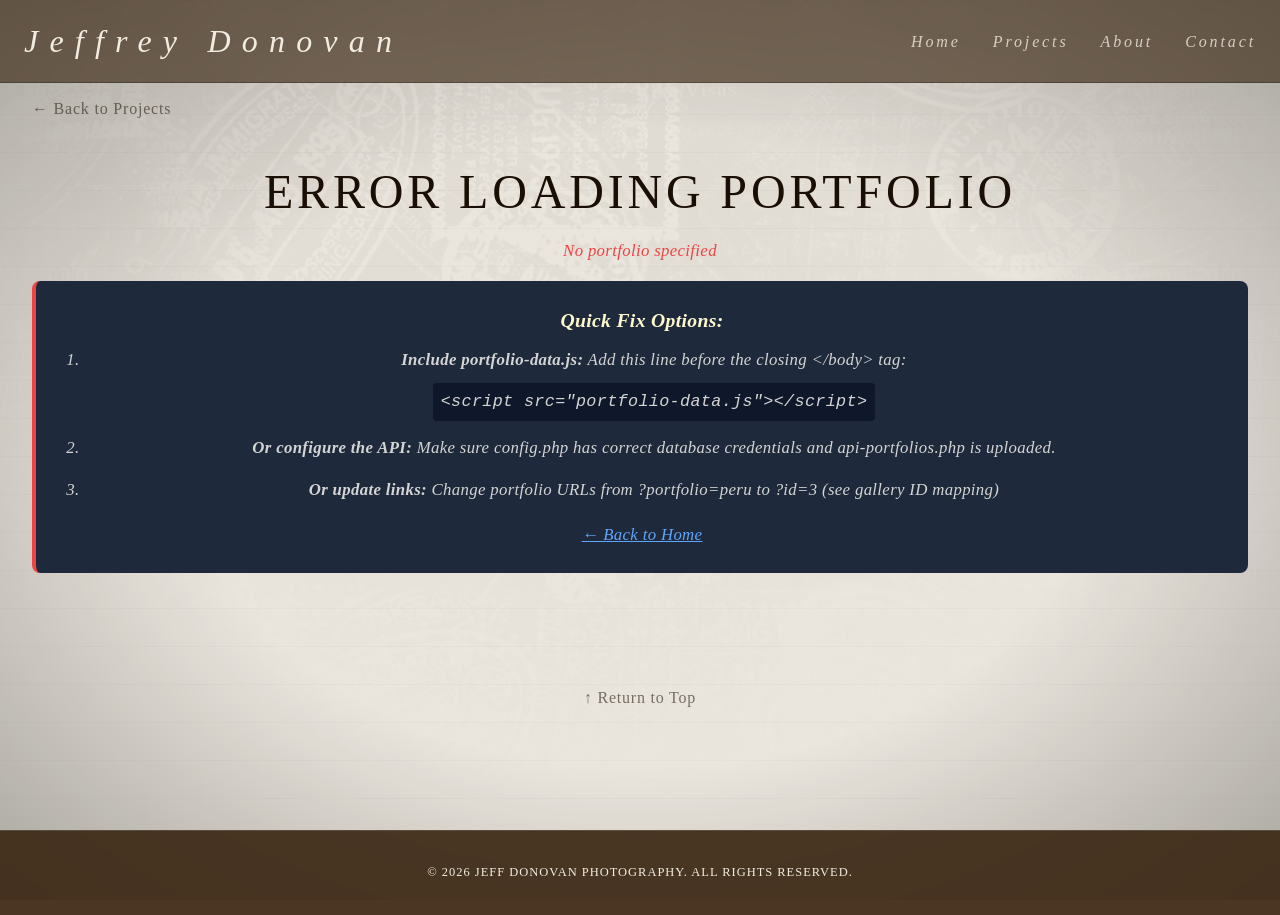
==== commit 2d663ea1: "Refine UI: film strip borders, signature, scroll margins, contact text, and modal polish - Image str" ====
--- a/portfolio-detail.html
+++ b/portfolio-detail.html
@@ -2,7 +2,7 @@
 <html lang="en">
 <head>
   <meta charset="UTF-8">
-  <meta name="viewport" content="width=device-width, initial-scale=1.0">
+  <meta name="viewport" content="width=device-width, initial-scale=1.0, viewport-fit=cover">
   <title>Portfolio Detail - Jeff Donovan Photography</title>
   <link rel="icon" href="favicon.svg" type="image/svg+xml">
   <link rel="icon" href="favicon.ico" sizes="any">
@@ -54,7 +54,7 @@
       <!-- Expanding Full Description -->
       <div class="read-more-container" id="read-more-container" style="display:none;">
         <button class="read-more-btn" id="read-more-btn" onclick="toggleReadMore()">
-          → Read More
+          <span class="btn-arrow">→</span> Read More
         </button>
         <div class="read-more-content" id="read-more-content">
           <div class="read-more-inner">
@@ -78,21 +78,12 @@
 
   <!-- Image Modal -->
   <div id="image-modal" class="image-modal" onclick="closeModal()">
-    <span class="modal-close">&times;</span>
-    
-    <!-- Navigation zones covering left and right thirds -->
-    <div class="modal-nav-zone modal-nav-zone-prev" onclick="event.stopPropagation(); navigateImage(-1)">
-      <svg xmlns="http://www.w3.org/2000/svg" width="48" height="48" viewBox="0 0 24 24" fill="none" stroke="currentColor" stroke-width="2" stroke-linecap="round" stroke-linejoin="round">
-        <polyline points="15 18 9 12 15 6"></polyline>
-      </svg>
-    </div>
-    <div class="modal-nav-zone modal-nav-zone-next" onclick="event.stopPropagation(); navigateImage(1)">
-      <svg xmlns="http://www.w3.org/2000/svg" width="48" height="48" viewBox="0 0 24 24" fill="none" stroke="currentColor" stroke-width="2" stroke-linecap="round" stroke-linejoin="round">
-        <polyline points="9 18 15 12 9 6"></polyline>
-      </svg>
-    </div>
-    
+    <!-- Desktop navigation arrows -->
+    <button class="modal-nav-btn modal-nav-prev" onclick="event.stopPropagation(); navigateImage(-1)">&#8592;</button>
+    <button class="modal-nav-btn modal-nav-next" onclick="event.stopPropagation(); navigateImage(1)">&#8594;</button>
+
     <div class="modal-content" onclick="event.stopPropagation()">
+      <span class="modal-close" onclick="closeModal()">&times;</span>
       <div class="modal-image-panel">
         <img id="modal-image" src="" alt="">
       </div>
@@ -169,39 +160,50 @@
     }
     
     // Modal functions
+    function adjustInfoAlignment() {
+      const info = document.getElementById('modal-info');
+      if (!info) return;
+      void info.offsetHeight; // force layout flush so scrollHeight is accurate
+      info.style.justifyContent = info.scrollHeight > info.clientHeight ? 'flex-start' : 'center';
+    }
+
     function openModal(image, index) {
       currentImageIndex = index;
       updateModalContent();
       const modal = document.getElementById('image-modal');
       modal.style.display = 'flex';
       document.body.style.overflow = 'hidden';
-      
-      // Initialize swipe functionality
+      adjustInfoAlignment(); // called after display:flex so layout is computed
       initializeSwipe();
     }
-    
+
     function updateModalContent() {
       if (!currentPortfolio || !currentPortfolio.images[currentImageIndex]) return;
-      
+
       const image = currentPortfolio.images[currentImageIndex];
       document.getElementById('modal-image').src = 'http://www.jeffdonovan.net' + image.large_file;
       document.getElementById('modal-title').textContent = image.name || '';
       document.getElementById('modal-teaser').textContent = (image.location ? image.location + ', ' + image.date : '');
       document.getElementById('modal-detail').textContent = image.text || '';
-    }
-    
+
+      const modal = document.getElementById('image-modal');
+      if (modal.style.display === 'flex') {
+        adjustInfoAlignment(); // only when modal is already visible (e.g. navigating)
+      }
+    }
+
     function navigateImage(direction) {
       if (!currentPortfolio) return;
-      
+
       currentImageIndex += direction;
-      
+
       // Wrap around if at the beginning or end
       if (currentImageIndex < 0) {
         currentImageIndex = currentPortfolio.images.length - 1;
       } else if (currentImageIndex >= currentPortfolio.images.length) {
         currentImageIndex = 0;
       }
-      
+
       updateModalContent();
     }
     
--- a/styles.css
+++ b/styles.css
@@ -0,0 +1,1206 @@
+* {
+  margin: 0;
+  padding: 0;
+  box-sizing: border-box;
+}
+
+body {
+  font-family: Georgia, 'Times New Roman', serif;
+  background-color: #cdc6bc;
+  color: #1e140a;
+  line-height: 1.6;
+}
+
+/* ── Gallery wall background — shared across all sections ── */
+body::before {
+  content: '';
+  position: fixed;
+  inset: 0;
+  background-color: #cdc6bc;
+  background-image:
+    repeating-linear-gradient(
+      91deg,
+      rgba(255,255,255,0.025) 0px,
+      rgba(255,255,255,0.025) 1px,
+      transparent 1px,
+      transparent 55px
+    ),
+    repeating-linear-gradient(
+      180deg,
+      rgba(0,0,0,0.035) 0px,
+      rgba(0,0,0,0.035) 1px,
+      transparent 1px,
+      transparent 38px
+    );
+  z-index: -2;
+  pointer-events: none;
+}
+
+/* Inverted passport stamps as a subtle ghosted overlay over the whole page */
+body::after {
+  content: '';
+  position: fixed;
+  inset: 0;
+  background-image: url('passPortBackground-inverted.jpg');
+  background-size: cover;
+  background-position: center;
+  background-repeat: no-repeat;
+  opacity: 0.12;
+  z-index: -1;
+  pointer-events: none;
+}
+
+/* ── Header ── */
+header {
+  position: fixed;
+  width: 100%;
+  background-color: transparent;
+  z-index: 1000;
+  border-bottom: none;
+  transition: background-color 0.4s, border-bottom 0.4s;
+}
+
+header.scrolled {
+  background-color: transparent;
+  border-bottom: none;
+  backdrop-filter: none;
+}
+
+/* Full-width dark bar behind the logo/nav row only */
+header.scrolled::before {
+  content: '';
+  position: absolute;
+  top: 0;
+  left: 0;
+  right: 0;
+  bottom: 0; /* stretches to cover header-container + open dropdown together */
+  background-color: rgba(60, 40, 20, 0.65);
+  backdrop-filter: blur(10px);
+  border-bottom: 1px solid rgba(0, 0, 0, 0.25);
+  z-index: -1;
+}
+
+/* Dropdown — no gap, no separate background needed */
+header.scrolled .mobile-menu.active {
+  background-color: transparent;
+  backdrop-filter: none;
+  position: relative;
+  z-index: 1;
+}
+
+.header-container {
+  max-width: 1280px;
+  margin: 0 auto;
+  padding: 1rem 1.5rem;
+  display: flex;
+  justify-content: space-between;
+  align-items: center;
+}
+
+.logo {
+  font-family: 'Cormorant Garamond', Georgia, serif;
+  font-size: 2rem;
+  font-weight: 300;
+  font-style: italic;
+  letter-spacing: 0.35em;
+  color: white;
+  text-decoration: none;
+  text-shadow: 1px 2px 8px rgba(0,0,0,0.5);
+  transition: opacity 0.3s;
+}
+
+.logo:hover { opacity: 0.8; }
+
+header.scrolled .logo {
+  color: #f2ece0;
+  text-shadow: none;
+}
+
+nav {
+  display: flex;
+  gap: 2rem;
+}
+
+nav a {
+  font-family: 'Cormorant Garamond', Georgia, serif;
+  font-size: 1rem;
+  font-style: italic;
+  letter-spacing: 0.18em;
+  text-transform: none;
+  color: white;
+  text-decoration: none;
+  text-shadow: 1px 1px 4px rgba(0,0,0,0.5);
+  opacity: 0.9;
+  transition: opacity 0.3s, color 0.3s;
+}
+
+nav a:hover { opacity: 1; color: #f2ece0; }
+
+header.scrolled nav a {
+  color: #f2ece0;
+  text-shadow: none;
+  opacity: 0.8;
+}
+
+header.scrolled nav a:hover {
+  opacity: 1;
+  color: white;
+}
+
+.menu-btn {
+  display: none;
+  background: none;
+  border: none;
+  color: white;
+  cursor: pointer;
+  padding: 0.5rem;
+  filter: drop-shadow(1px 1px 3px rgba(0,0,0,0.5));
+  transition: color 0.3s;
+}
+
+header.scrolled .menu-btn {
+  color: #f2ece0;
+  filter: none;
+}
+
+.mobile-menu {
+  display: none;
+  border-top: 1px solid rgba(30,19,10,0.2);
+  padding: 1rem 1.5rem;
+}
+
+.mobile-menu.active {
+  display: block;
+  background-color: rgba(60, 40, 20, 0.65);
+  backdrop-filter: blur(10px);
+  border-top: 1px solid rgba(255,255,255,0.12);
+  /* Extend full width of header */
+  margin: 0;
+  width: 100%;
+}
+
+.mobile-menu a {
+  display: block;
+  font-family: 'Cormorant Garamond', Georgia, serif;
+  font-size: 1.1rem;
+  font-style: italic;
+  letter-spacing: 0.18em;
+  text-transform: none;
+  color: #f2ece0; /* light over hero */
+  text-decoration: none;
+  padding: 0.75rem 0;
+  opacity: 1;
+  text-align: right;
+  transition: color 0.3s;
+  text-shadow: 0 1px 3px rgba(0,0,0,0.4);
+}
+
+.mobile-menu a:hover { color: white; }
+
+/* Once scrolled past hero, switch menu text to dark */
+header.scrolled .mobile-menu a {
+  color: #f2ece0;
+  text-shadow: none;
+}
+
+header.scrolled .mobile-menu a:hover { color: white; }
+
+/* ── Hero ── */
+.hero {
+  height: 100vh;
+  display: flex;
+  align-items: center;
+  justify-content: center;
+  position: relative;
+  background-size: cover;
+  background-position: center;
+  background-repeat: no-repeat;
+  transition: opacity 0.8s ease-in-out;
+  will-change: opacity;
+}
+
+.hero::before {
+  content: '';
+  position: absolute;
+  inset: 0;
+  background: rgba(0, 0, 0, 0.32);
+  z-index: 1;
+}
+
+/* Inverted passport overlay on hero too, more visible */
+.hero::after {
+  content: none; /* no passport overlay behind the hero carousel */
+}
+
+.hero-content {
+  text-align: center;
+  padding: 1rem;
+  z-index: 10;
+  position: relative;
+}
+
+.hero h2 {
+  font-family: Georgia, 'Times New Roman', serif;
+  font-size: 4rem;
+  font-weight: 400;
+  letter-spacing: 0.12em;
+  text-transform: uppercase;
+  margin-bottom: 1rem;
+  color: white;
+  text-shadow: 2px 3px 8px rgba(0,0,0,0.55);
+}
+
+.hero p {
+  font-family: Georgia, 'Times New Roman', serif;
+  font-size: 1.15rem;
+  font-style: italic;
+  color: #f0ebe2;
+  text-shadow: 1px 1px 4px rgba(0,0,0,0.5);
+}
+
+/* ── Shared section layout ── */
+.container {
+  max-width: 1280px;
+  margin: 0 auto;
+}
+
+.section-title {
+  font-family: 'Cormorant Garamond', Georgia, serif;
+  font-size: 1.6rem;
+  font-weight: 300;
+  font-style: italic;
+  letter-spacing: 0.18em;
+  text-transform: none;
+  text-align: center;
+  margin-bottom: 3rem;
+  color: #1a0f05;
+}
+
+
+
+.section-title-with-icon {
+  display: flex;
+  flex-direction: column;
+  align-items: center;
+  justify-content: center;
+  gap: 0.5rem;
+}
+
+.section-title-with-icon .title-row {
+  display: flex;
+  align-items: center;
+  gap: 1rem;
+}
+
+.section-title-with-icon svg {
+  opacity: 0.5;
+  flex-shrink: 0;
+}
+
+/* Straight decorative underline beneath each section heading */
+.section-title-with-icon::after {
+  content: '';
+  display: block;
+  width: 80px;
+  height: 2px;
+  margin-top: 0.5rem;
+  background-color: #8a6030;
+  opacity: 0.6;
+}
+
+/* ── Portfolio section ── */
+.portfolio {
+  scroll-margin-top: 4rem;
+  padding: 5rem 1.5rem 6rem;
+  position: relative;
+}
+
+/* Portfolio + contact intros — shared description style */
+.portfolio .portfolio-detail-description,
+.contact .portfolio-detail-description {
+  font-family: Georgia, 'Times New Roman', serif;
+  font-size: 1.2rem;
+  font-style: italic;
+  font-weight: 400;
+  line-height: 1.9;
+  color: #2e2010;
+  text-align: center;
+  max-width: 760px;
+  margin: 0 auto 3rem;
+  letter-spacing: 0.02em;
+}
+
+/* About section pull quote — right column of portrait row */
+.about-quote {
+  margin: 0 auto 2.5rem;
+  border: none;
+  padding: 1rem 2rem;
+  display: flex;
+  flex-direction: column;
+  align-items: center;
+  justify-content: center;
+  text-align: center;
+  position: relative;
+  z-index: 1;
+  max-width: 680px;
+  background: transparent;
+  border-radius: 0;
+  box-shadow: none;
+  backdrop-filter: none;
+}
+
+.about-quote p {
+  font-family: Georgia, 'Times New Roman', serif;
+  font-size: 1.2rem;
+  font-style: italic;
+  font-weight: 400;
+  line-height: 1.9;
+  color: #2e2010;
+  letter-spacing: 0.02em;
+  text-align: center;
+  width: 100%;
+}
+
+/* Quote rotator — all quotes share the same grid cell so the container
+   is always as tall as the longest quote; no JS height measurement needed */
+.about-quote .quote-rotator {
+  display: grid;
+  width: 100%;
+}
+
+.about-quote .quote-rotator p {
+  grid-area: 1 / 1;
+  opacity: 0;
+  transition: opacity 1.2s ease-in-out;
+  margin: 0;
+}
+
+.about-quote .quote-rotator p.active {
+  opacity: 1;
+}
+
+/* No ::before quote mark */
+.about-quote::before {
+  content: none;
+}
+
+/* ── Single showcase project card ── */
+.category-cards {
+  display: flex;
+  flex-direction: column;
+  gap: 2.5rem;
+  max-width: 1100px;
+  margin: 0 auto;
+}
+
+.category-card {
+  display: grid;
+  grid-template-columns: 1fr 1fr;
+  cursor: pointer;
+  border: 1px solid rgba(30,19,10,0.18);
+  border-radius: 12px;
+  background: linear-gradient(160deg, #faf7f2 0%, #f2ebe0 100%);
+  box-shadow:
+    0 2px 4px rgba(30,19,10,0.08),       /* tight contact shadow */
+    0 8px 16px rgba(30,19,10,0.14),      /* close lift shadow */
+    0 20px 40px rgba(30,19,10,0.18),     /* mid-range shadow */
+    0 40px 72px rgba(30,19,10,0.14),     /* deep ambient shadow */
+    0 1px 0 rgba(255,255,255,0.5) inset; /* top highlight — light catching the edge */
+  transition: transform 0.5s cubic-bezier(0.16, 1, 0.3, 1),
+              box-shadow 0.5s cubic-bezier(0.16, 1, 0.3, 1);
+  overflow: hidden;
+  position: relative;
+}
+
+/* Left accent bar — matches museum label */
+.category-card::before {
+  content: '';
+  position: absolute;
+  left: 0;
+  top: 0;
+  bottom: 0;
+  width: 5px;
+  background-color: #1e130a;
+  z-index: 2;
+  border-radius: 12px 0 0 12px;
+}
+
+.category-card:hover {
+  transform: translateY(-10px) scale(1.008);
+  box-shadow:
+    0 4px 8px rgba(30,19,10,0.1),        /* tight contact shadow */
+    0 16px 32px rgba(30,19,10,0.2),      /* close lift */
+    0 36px 60px rgba(30,19,10,0.22),     /* mid shadow */
+    0 60px 100px rgba(30,19,10,0.16),    /* deep ambient */
+    0 1px 0 rgba(255,255,255,0.6) inset; /* stronger highlight on hover */
+  z-index: 10;
+  position: relative;
+}
+
+/* ── Left side: revolving image ── */
+.category-image {
+  position: relative;
+  overflow: hidden;
+  background: #f2ece0;
+}
+
+/* JS manages position/opacity/z-index — CSS just sets dimensions */
+.category-image img {
+  display: block;
+  width: 100%;
+  height: auto;
+}
+
+/* ── Right side: label / overlay ── */
+.category-overlay {
+  display: flex;
+  flex-direction: column;
+  justify-content: center;
+  padding: 2.5rem 2.5rem 2.5rem 3rem;
+  background: linear-gradient(160deg, #ffffff 0%, #faf4ea 100%);
+  border-left: 1px solid rgba(30,19,10,0.1);
+  border-right: 5px solid #1e130a;
+  position: relative;
+  border-radius: 0 12px 12px 0;
+}
+
+/* Gold rule at top of overlay — matching modal label */
+.category-overlay::before {
+  content: '';
+  display: block;
+  width: 2rem;
+  height: 2px;
+  background-color: #8a6030;
+  margin-bottom: 1.25rem;
+}
+
+.category-title {
+  font-family: Georgia, 'Times New Roman', serif;
+  font-size: 1.1rem;
+  font-weight: 700;
+  letter-spacing: 0.07em;
+  text-transform: uppercase;
+  color: #100a04;
+  margin-bottom: 0.3rem;
+}
+
+/* Attribution line */
+.category-attribution {
+  font-family: Georgia, 'Times New Roman', serif;
+  font-size: 0.75rem;
+  letter-spacing: 0.04em;
+  color: #5a4020;
+  margin-bottom: 0.75rem;
+}
+
+.category-description {
+  font-family: Georgia, 'Times New Roman', serif;
+  font-size: 0.9rem;
+  font-style: italic;
+  color: #3a2810;
+  line-height: 1.65;
+  margin-bottom: 1.5rem;
+}
+
+.category-link {
+  display: inline-block;
+  font-family: Georgia, 'Times New Roman', serif;
+  font-size: 0.72rem;
+  letter-spacing: 0.14em;
+  text-transform: uppercase;
+  color: #1e130a;
+  text-decoration: none;
+  opacity: 0.75;
+  border-bottom: 1px solid rgba(30,19,10,0.55);
+  padding-bottom: 2px;
+  transition: opacity 0.3s;
+  align-self: flex-start;
+}
+
+.category-link:hover { opacity: 1; }
+
+/* ── Image strip between portfolio and about ── */
+.image-strip {
+  position: relative;
+  width: 100%;
+  overflow: hidden;
+  line-height: 0;
+  background: #1a0f05;
+  padding: 14px 0;
+}
+
+/* Sprocket holes rendered as a tiling SVG pattern on top/bottom edges */
+.image-strip::before,
+.image-strip::after {
+  content: '';
+  position: absolute;
+  left: 0; right: 0;
+  height: 14px;
+  z-index: 2;
+  pointer-events: none;
+  background-image: url("data:image/svg+xml,%3Csvg xmlns='http://www.w3.org/2000/svg' width='22' height='14'%3E%3Crect width='22' height='14' fill='%231a0f05'/%3E%3Crect x='5' y='2' width='12' height='10' rx='2' fill='%23ede4d3'/%3E%3C/svg%3E");
+  background-size: 22px 14px;
+}
+
+.image-strip::before { top: 0; }
+.image-strip::after  { bottom: 0; }
+
+.image-strip-track {
+  display: flex;
+  height: 40px;
+  animation: strip-scroll-right 40s linear infinite;
+}
+
+.image-strip-track img {
+  height: 40px;
+  width: auto;
+  flex-shrink: 0;
+  display: block;
+}
+
+@keyframes strip-scroll-right {
+  from { transform: translateX(-50%); }
+  to   { transform: translateX(0); }
+}
+
+@keyframes strip-scroll-left {
+  from { transform: translateX(0); }
+  to   { transform: translateX(-50%); }
+}
+
+.image-strip--reverse .image-strip-track {
+  animation-name: strip-scroll-left;
+}
+
+/* ── About section ── */
+.about {
+  scroll-margin-top: 4rem;
+  padding: 5rem 1.5rem 6rem;
+  position: relative;
+}
+
+/* Dark overlay to deepen and unify the image */
+
+
+.about-content {
+  max-width: 1000px;
+  margin: 0 auto;
+  position: relative;
+  z-index: 1;
+}
+
+.about-layout {
+  display: grid;
+  grid-template-columns: 320px 1fr;
+  gap: 4rem;
+  align-items: start;
+  text-align: left;
+}
+
+.about-image {
+  float: right;
+  width: 220px;
+  margin: 0.25rem 0 1rem 2rem;
+}
+
+.about-image img {
+  width: 100%;
+  height: auto;
+  display: block;
+  border: none;
+  box-shadow: 4px 8px 20px rgba(0,0,0,0.2);
+}
+
+.about-text {
+  background: rgba(255, 255, 255, 0.75);
+  padding: 2rem 2rem 1.5rem;
+  border-radius: 8px;
+  border: 1px solid rgba(30,19,10,0.08);
+  border-left: 5px solid #1e130a;
+  border-right: 5px solid #1e130a;
+  overflow: hidden; /* clearfix for float */
+}
+
+.about-text p {
+  font-family: Georgia, 'Times New Roman', serif;
+  font-size: 1rem;
+  line-height: 1.85;
+  color: #2e2010;
+  margin-bottom: 1.25rem;
+  font-style: italic;
+  /* Ensure text flows around the floated image */
+  overflow: visible;
+}
+
+.about-text p:last-child { margin-bottom: 0; }
+
+.about-signature {
+  display: block;
+  height: 80px;
+  width: auto;
+  margin-top: 1.5rem;
+  margin-left: auto;
+  filter: invert(1);
+  opacity: 0.75;
+}
+
+/* ── Contact section ── */
+.contact {
+  scroll-margin-top: 4rem;
+  padding: 5rem 1.5rem 6rem;
+  position: relative;
+}
+
+.contact-content {
+  max-width: 1000px;
+  margin: 0 auto;
+}
+
+.contact-info-bar {
+  display: flex;
+  flex-direction: column;
+  align-items: center;
+  text-align: center;
+  gap: 2rem;
+  margin-top: 4rem;
+  border-top: 3px solid rgba(30,19,10,0.35);
+  padding-top: 2rem;
+}
+
+.contact-content > p {
+  font-family: Georgia, 'Times New Roman', serif;
+  font-size: 0.95rem;
+  font-style: italic;
+  color: #5a4020;
+  margin-bottom: 2rem;
+  text-align: center;
+}
+
+/* ── Business card (contact info panel) ── */
+.contact-business-card {
+  position: relative;
+  border-radius: 12px;
+  border-left: 5px solid #1e130a;
+  border-right: 5px solid #1e130a;
+  border-top: 1px solid rgba(30,19,10,0.18);
+  border-bottom: 1px solid rgba(30,19,10,0.18);
+  box-shadow:
+    0 2px 4px rgba(30,19,10,0.08),
+    0 8px 16px rgba(30,19,10,0.14),
+    0 20px 40px rgba(30,19,10,0.18),
+    0 40px 72px rgba(30,19,10,0.14),
+    0 1px 0 rgba(255,255,255,0.5) inset;
+  aspect-ratio: 4 / 3;
+  perspective: 1200px;
+  cursor: pointer;
+}
+
+/* ── 3-D flip mechanism ── */
+.card-inner {
+  position: relative;
+  width: 100%;
+  height: 100%;
+  transform-style: preserve-3d;
+  transition: transform 0.8s cubic-bezier(0.4, 0.2, 0.2, 1);
+  will-change: transform;
+}
+
+.card-face {
+  position: absolute;
+  inset: 0;
+  overflow: hidden;
+  border-radius: 8px;
+  backface-visibility: hidden;
+  -webkit-backface-visibility: hidden;
+  display: flex;
+  align-items: stretch;
+}
+
+/* ── Photo faces ── */
+.business-card-bg {
+  position: absolute;
+  inset: 0;
+  background-size: cover;
+  background-position: center 25%;
+  transition: transform 0.9s cubic-bezier(0.16, 1, 0.3, 1);
+}
+
+.card-face:hover .business-card-bg {
+  transform: scale(1.04);
+}
+
+.business-card-overlay {
+  position: absolute;
+  inset: 0;
+  background: linear-gradient(
+    to bottom,
+    rgba(8, 4, 1, 0.82) 0%,
+    rgba(8, 4, 1, 0.15) 30%,
+    rgba(8, 4, 1, 0.15) 65%,
+    rgba(8, 4, 1, 0.90) 100%
+  );
+}
+
+.business-card-content {
+  position: relative;
+  z-index: 1;
+  padding: 1rem 2rem 2.25rem 2.5rem;
+  width: 100%;
+  display: flex;
+  flex-direction: column;
+  justify-content: space-between;
+}
+
+/* ── Info face (face 4) ── */
+.card-face.card-info-face {
+  background: #0a0502;
+  align-items: center;
+  justify-content: center;
+}
+
+.card-info-content {
+  display: flex;
+  flex-direction: column;
+  align-items: center;
+  justify-content: center;
+  text-align: center;
+  gap: 1rem;
+  padding: 2.5rem;
+  width: 100%;
+}
+
+.card-info-rule {
+  width: 2.5rem;
+  height: 2px;
+  background-color: #8a6030;
+}
+
+.card-info-name {
+  font-family: 'Cormorant Garamond', Georgia, serif;
+  font-size: 2.8rem;
+  font-weight: 300;
+  font-style: italic;
+  letter-spacing: 0.14em;
+  color: #e8b84b;
+  line-height: 1.1;
+}
+
+.card-info-subtitle {
+  font-family: Georgia, 'Times New Roman', serif;
+  font-size: 0.72rem;
+  letter-spacing: 0.2em;
+  text-transform: uppercase;
+  color: rgba(220, 168, 80, 0.75);
+}
+
+.card-info-divider {
+  width: 60px;
+  height: 1px;
+  background-color: rgba(220, 168, 80, 0.4);
+}
+
+.card-info-email {
+  font-family: Georgia, 'Times New Roman', serif;
+  font-size: 0.95rem;
+  font-style: italic;
+  color: #d4944a;
+  text-decoration: none;
+  transition: color 0.3s;
+}
+
+.card-info-email:hover { color: #e8b84b; }
+
+.card-info-web {
+  font-family: Georgia, 'Times New Roman', serif;
+  font-size: 0.82rem;
+  letter-spacing: 0.08em;
+  color: rgba(212, 148, 74, 0.7);
+}
+
+.card-info-location {
+  font-family: Georgia, 'Times New Roman', serif;
+  font-size: 0.75rem;
+  font-style: italic;
+  color: rgba(212, 148, 74, 0.55);
+}
+
+/* ── Info face white variant ── */
+.card-face.card-info-face-white {
+  background: #f5f0e8;
+  align-items: center;
+  justify-content: center;
+}
+
+.card-info-face-white .card-info-name     { color: #8a4018; }
+.card-info-face-white .card-info-subtitle { color: rgba(138, 64, 24, 0.7); }
+.card-info-face-white .card-info-divider  { background-color: rgba(138, 64, 24, 0.3); }
+.card-info-face-white .card-info-email    { color: #7a3010; }
+.card-info-face-white .card-info-email:hover { color: #5a2008; }
+.card-info-face-white .card-info-web      { color: rgba(122, 48, 16, 0.65); }
+.card-info-face-white .card-info-location { color: rgba(122, 48, 16, 0.5); }
+
+
+.business-card-top {}
+
+.business-card-bottom {
+  display: flex;
+  flex-direction: row;
+  align-items: center;
+  justify-content: space-between;
+}
+
+.business-card-name {
+  font-family: 'Cormorant Garamond', Georgia, serif;
+  font-size: 2rem;
+  font-weight: 300;
+  font-style: italic;
+  letter-spacing: 0.14em;
+  color: #f2ece0;
+  margin-bottom: 0.25rem;
+  line-height: 1.15;
+}
+
+.business-card-subtitle {
+  font-family: Georgia, 'Times New Roman', serif;
+  font-size: 0.72rem;
+  letter-spacing: 0.15em;
+  text-transform: uppercase;
+  color: rgba(242, 236, 224, 0.55);
+  margin-bottom: 1.4rem;
+}
+
+.business-card-email {
+  text-align: right;
+  font-family: Georgia, 'Times New Roman', serif;
+  font-size: 0.88rem;
+  font-style: italic;
+  color: rgba(242, 236, 224, 0.9);
+  text-decoration: none;
+  transition: color 0.3s;
+}
+
+.business-card-email:hover {
+  color: #f2ece0;
+}
+
+.business-card-social {
+  display: flex;
+  gap: 1.1rem;
+  align-items: center;
+}
+
+.business-card-social a {
+  display: inline-flex;
+  opacity: 0.75;
+  transition: opacity 0.3s, transform 0.3s;
+}
+
+.business-card-social a svg {
+  display: block;
+}
+
+.business-card-social a:hover {
+  opacity: 1;
+  transform: translateY(-3px);
+}
+
+.contact-intro {
+  font-family: Georgia, 'Times New Roman', serif;
+  font-size: 1.2rem;
+  font-style: italic;
+  font-weight: 400;
+  line-height: 1.9;
+  color: #2e2010;
+  text-align: center;
+  max-width: 680px;
+  margin: 0 auto 2.5rem;
+  letter-spacing: 0.02em;
+}
+
+/* Single-column layout: card → tagline → form */
+.contact-layout {
+  display: flex;
+  flex-direction: column;
+  align-items: center;
+  gap: 3rem;
+  margin-top: 2rem;
+}
+
+.contact-form-container  { width: 100%; max-width: 655px; }
+.contact-business-card   { width: 100%; max-width: 1000px; }
+.contact-layout .portfolio-detail-description { margin-bottom: 0; }
+
+
+/* Full-width form */
+.contact-form-container {
+  width: 100%;
+}
+
+.contact-form {
+  display: flex;
+  flex-direction: column;
+  gap: 0.85rem;
+}
+
+.contact-form input,
+.contact-form select,
+.contact-form textarea {
+  width: 100%;
+  padding: 0.75rem 1rem;
+  background: rgba(242, 236, 224, 0.7);
+  border: 1px solid rgba(30, 19, 10, 0.25);
+  border-radius: 1px;
+  color: #1e140a;
+  font-size: 0.9rem;
+  font-family: Georgia, 'Times New Roman', serif;
+  transition: background 0.3s, border-color 0.3s;
+}
+
+.contact-form input::placeholder,
+.contact-form textarea::placeholder {
+  color: rgba(30, 19, 10, 0.4);
+  font-style: italic;
+}
+
+.contact-form input:focus,
+.contact-form select:focus,
+.contact-form textarea:focus {
+  outline: none;
+  background: rgba(245, 240, 232, 0.95);
+  border-color: #8a6030;
+}
+
+.contact-form select {
+  cursor: pointer;
+  appearance: none;
+  background-image: url("data:image/svg+xml,%3Csvg xmlns='http://www.w3.org/2000/svg' width='12' height='12' viewBox='0 0 12 12'%3E%3Cpath fill='%231e130a' d='M6 9L1 4h10z'/%3E%3C/svg%3E");
+  background-repeat: no-repeat;
+  background-position: right 1rem center;
+  background-color: rgba(242, 236, 224, 0.7);
+  padding-right: 2.5rem;
+}
+
+.contact-form select option {
+  background: #f5f0e8;
+  color: #1e140a;
+}
+
+.contact-form textarea {
+  resize: vertical;
+  min-height: 120px;
+}
+
+.required-note {
+  font-size: 0.75rem;
+  font-family: Georgia, 'Times New Roman', serif;
+  color: rgba(30,19,10,0.45);
+  margin-bottom: 0.5rem;
+  text-align: right;
+}
+
+.required-star { color: #8a6030; }
+
+.form-row {
+  display: flex;
+  flex-direction: column;
+  gap: 0.85rem;
+}
+
+.form-status {
+  font-size: 0.85rem;
+  font-family: Georgia, 'Times New Roman', serif;
+  min-height: 1.4em;
+}
+
+.form-status.success { color: #5a4020; }
+.form-status.error   { color: #8b2500; }
+
+.contact-form-footer {
+  display: flex;
+  align-items: center;
+  justify-content: center;
+  gap: 1rem;
+}
+
+.contact-submit-btn {
+  align-self: center;
+  padding: 0.75rem 2.5rem;
+  background: #1e130a;
+  color: #f2ece0;
+  border: 1px solid #1e130a;
+  border-radius: 0;
+  font-size: 0.75rem;
+  font-family: Georgia, 'Times New Roman', serif;
+  letter-spacing: 0.14em;
+  text-transform: uppercase;
+  cursor: pointer;
+  transition: background 0.3s, border-color 0.3s, transform 0.2s;
+}
+
+.contact-submit-btn:hover:not(:disabled) {
+  background: #3a2510;
+  border-color: #3a2510;
+  transform: translateY(-2px);
+}
+
+.contact-submit-btn:disabled { opacity: 0.45; cursor: not-allowed; }
+
+/* Contact info */
+.contact-info {
+  display: flex;
+  flex-direction: column;
+  gap: 2rem;
+}
+
+.contact-detail h3 {
+  font-family: Georgia, 'Times New Roman', serif;
+  font-size: 0.78rem;
+  font-weight: 400;
+  letter-spacing: 0.1em;
+  text-transform: uppercase;
+  color: #5a4020;
+  margin-bottom: 0.6rem;
+}
+
+.contact-detail p {
+  font-family: Georgia, 'Times New Roman', serif;
+  font-size: 1rem;
+  color: #2e2010;
+  line-height: 1.85;
+  margin: 0.2rem 0;
+  font-style: italic;
+}
+
+.contact-detail a {
+  font-family: Georgia, 'Times New Roman', serif;
+  font-size: 1rem;
+  font-style: italic;
+  color: #2e2010;
+  text-decoration: none;
+  border-bottom: 1px solid rgba(30,19,10,0.3);
+  transition: border-color 0.3s, color 0.3s;
+}
+
+.contact-detail a:hover {
+  color: #5a4020;
+  border-color: #8a6030;
+}
+
+.social-links {
+  display: flex;
+  justify-content: center;
+  gap: 1.25rem;
+  margin-top: 0.5rem;
+}
+
+.social-links a {
+  opacity: 0.75;
+  transition: opacity 0.3s, transform 0.3s;
+  display: inline-flex;
+}
+
+.social-links a:hover {
+  opacity: 1;
+  transform: translateY(-3px);
+}
+
+.social-links a svg {
+  display: block;
+}
+
+/* ── Footer ── */
+footer {
+  background-color: rgba(60, 40, 20, 0.92);
+  border-top: 1px solid rgba(255,255,255,0.12);
+  padding: 2rem 1.5rem;
+  text-align: center;
+  font-family: Georgia, 'Times New Roman', serif;
+  font-size: 0.78rem;
+  letter-spacing: 0.08em;
+  text-transform: uppercase;
+  color: #f2ece0;
+}
+
+/* ── Responsive ── */
+@media (max-width: 768px) {
+  nav { display: none; }
+  .menu-btn { display: block; }
+
+  .logo {
+    font-size: 1.4rem;
+    letter-spacing: 0.22em;
+  }
+
+  .hero h2 { font-size: 2.25rem; }
+
+  /* Cards stack vertically on mobile: image on top, label below */
+  .category-card {
+    grid-template-columns: 1fr;
+    min-height: unset;
+  }
+
+  .category-image {
+    border-radius: 12px 12px 0 0;
+  }
+
+  .category-overlay {
+    border-radius: 0 0 12px 12px;
+    border-left: none;
+    border-top: 1px solid rgba(30,19,10,0.1);
+  }
+
+  .category-image {
+    /* height driven by image — no fixed min-height */
+  }
+
+  .category-overlay {
+    border-left: none;
+    border-top: 1px solid rgba(30,19,10,0.12);
+    padding: 1.5rem 1.5rem 1.5rem 2rem;
+  }
+
+  .about-image {
+    float: none;
+    width: 220px;
+    margin: 0 auto 1.5rem;
+    display: block;
+  }
+
+  .about-quote p {
+    font-size: 1.2rem;
+    text-align: center;
+  }
+
+  .about-quote::before {
+    text-align: center;
+  }
+
+
+  .hero { background-attachment: scroll !important; }
+
+  .card-info-content {
+    gap: 0.4rem;
+    padding: 1.25rem;
+  }
+
+  .card-info-name {
+    font-size: 2rem;
+  }
+
+  .card-info-subtitle {
+    font-size: 0.62rem;
+  }
+
+  .card-info-email {
+    font-size: 0.8rem;
+  }
+
+  .card-info-web,
+  .card-info-location {
+    font-size: 0.68rem;
+  }
+}
+
+@media (max-width: 480px) {
+  .hero h2 { font-size: 1.75rem; letter-spacing: 0.08em; }
+}
--- a/portfolio-detail.css
+++ b/portfolio-detail.css
@@ -236,44 +236,51 @@
 
 .modal-close {
   position: absolute;
-  top: 1.25rem;
-  right: 1.75rem;
+  top: 1rem;
+  right: 1rem;
   color: #2a1e12;
-  font-size: 1.75rem;
-  font-weight: 400;
+  font-size: 2rem;
+  font-weight: 300;
   cursor: pointer;
+  z-index: 10;
+  opacity: 0.6;
+  transition: opacity 0.3s;
+  line-height: 1;
+  /* large touch target */
+  padding: 0.5rem;
+  min-width: 44px;
+  min-height: 44px;
+  display: flex;
+  align-items: center;
+  justify-content: center;
+}
+
+.modal-close:hover {
+  opacity: 1;
+}
+
+/* Desktop navigation arrow buttons */
+.modal-nav-btn {
+  position: absolute;
+  top: 50%;
+  transform: translateY(-50%);
   z-index: 2002;
-  transition: opacity 0.2s;
-  line-height: 1;
-  opacity: 0.45;
-}
-
-.modal-close:hover {
-  opacity: 0.9;
-}
-
-/* Navigation zones */
-.modal-nav-zone {
-  position: absolute;
-  top: 0;
-  width: 20%;
-  height: 100%;
+  background: none;
+  border: none;
+  color: #2a1e12;
+  font-size: 1.5rem;
+  font-family: Georgia, 'Times New Roman', serif;
+  letter-spacing: 0.05em;
   cursor: pointer;
-  z-index: 2001;
-  background-color: transparent;
-  transition: background-color 0.3s ease;
-}
-
-.modal-nav-zone svg {
-  display: none;
-}
-
-.modal-nav-zone:hover {
-  background-color: rgba(0, 0, 0, 0.07);
-}
-
-.modal-nav-zone-prev { left: 0; }
-.modal-nav-zone-next { right: 0; }
+  padding: 0.75rem 1rem;
+  opacity: 0.6;
+  transition: opacity 0.3s;
+}
+.modal-nav-btn:hover {
+  opacity: 1;
+}
+.modal-nav-prev { left: 0.5rem; }
+.modal-nav-next { right: 0.5rem; }
 
 /* Scene container — full viewport, transparent, lays frame + label side-by-side */
 .modal-content {
@@ -337,7 +344,7 @@
   box-sizing: border-box;
   display: flex;
   flex-direction: column;
-  justify-content: center;
+  justify-content: flex-start;
   text-align: left;
   /* Thin dark border with left accent bar */
   border-left: 5px solid #1e130a;
@@ -466,7 +473,8 @@
     gap: 1.5rem;             /* more breathing room between image and label card */
     width: 100vw;
     height: 100vh;
-    padding: 3rem 1.5rem 1.5rem; /* more inset from all edges of the window */
+    /* top padding must clear close button; max() picks the larger of fixed vs safe-area-based value */
+    padding: max(7rem, calc(env(safe-area-inset-top, 0px) + 4rem)) 1.5rem 1.5rem;
   }
 
   .modal-image-panel {
@@ -513,9 +521,14 @@
   }
 
   .modal-close {
-    top: 0.6rem;
-    right: 0.75rem;
-    font-size: 1.5rem;
+    top: max(3rem, calc(env(safe-area-inset-top, 0px) + 0.75rem));
+    right: calc(env(safe-area-inset-right, 0px) + 0.75rem);
+    font-size: 1.8rem;
+  }
+
+  /* Hide desktop arrows on mobile — swipe handles navigation */
+  .modal-nav-btn {
+    display: none;
   }
 }
 
@@ -541,7 +554,7 @@
 
 /* ── Read More / Full Description — gallery wall placard ── */
 .read-more-container {
-  max-width: 720px;
+  width: 80%;
   margin: 0 auto 4rem;
   text-align: center;
   position: relative;
@@ -563,11 +576,17 @@
   cursor: pointer;
   transition: opacity 0.3s;
   text-decoration: none;
-  opacity: 0.55;
+  opacity: 0.6;
 }
 
 .read-more-btn:hover {
   opacity: 1;
+}
+
+.read-more-btn .btn-arrow {
+  font-size: 1rem;
+  letter-spacing: 0.05em;
+  opacity: 1; /* parent button handles opacity */
 }
 
 /* Animated expand panel */
